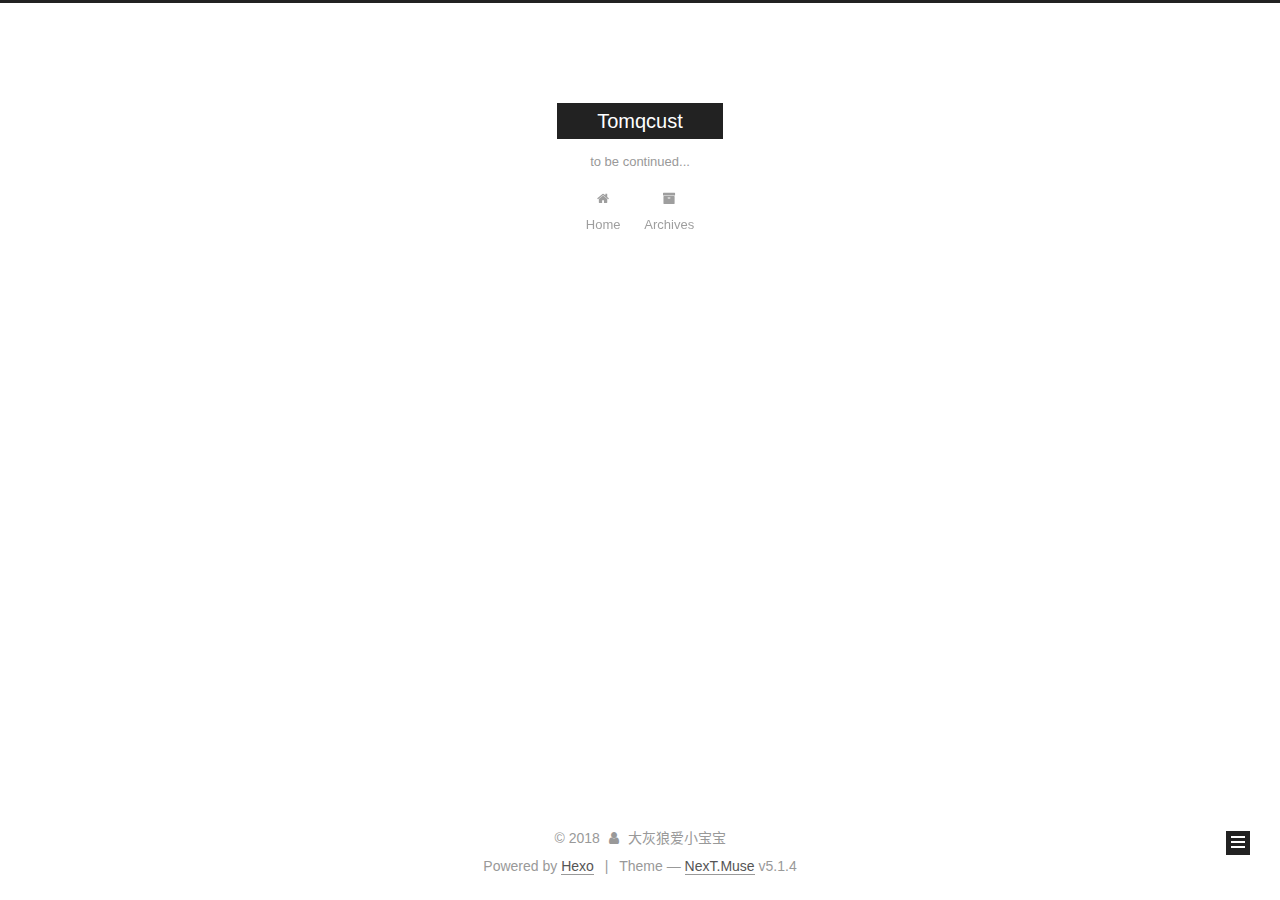
==== archives/index.html @ f007fe82 "Site updated: 2018-10-18 02:29:46" ====
<!DOCTYPE html>



  


<html class="theme-next muse use-motion" lang="zh-CN">
<head>
  <meta charset="UTF-8"/>
<meta http-equiv="X-UA-Compatible" content="IE=edge" />
<meta name="viewport" content="width=device-width, initial-scale=1, maximum-scale=1"/>
<meta name="theme-color" content="#222">









<meta http-equiv="Cache-Control" content="no-transform" />
<meta http-equiv="Cache-Control" content="no-siteapp" />
















  
  
  <link href="/lib/fancybox/source/jquery.fancybox.css?v=2.1.5" rel="stylesheet" type="text/css" />







<link href="/lib/font-awesome/css/font-awesome.min.css?v=4.6.2" rel="stylesheet" type="text/css" />

<link href="/css/main.css?v=5.1.4" rel="stylesheet" type="text/css" />


  <link rel="apple-touch-icon" sizes="180x180" href="/images/apple-touch-icon-next.png?v=5.1.4">


  <link rel="icon" type="image/png" sizes="32x32" href="/images/favicon-32x32-next.png?v=5.1.4">


  <link rel="icon" type="image/png" sizes="16x16" href="/images/favicon-16x16-next.png?v=5.1.4">


  <link rel="mask-icon" href="/images/logo.svg?v=5.1.4" color="#222">





  <meta name="keywords" content="Hexo, NexT" />





  <link rel="alternate" href="/atom.xml" title="Tomqcust" type="application/atom+xml" />






<meta name="description" content="description">
<meta name="keywords" content="keywords">
<meta property="og:type" content="website">
<meta property="og:title" content="Tomqcust">
<meta property="og:url" content="http://yoursite.com/archives/index.html">
<meta property="og:site_name" content="Tomqcust">
<meta property="og:description" content="description">
<meta property="og:locale" content="zh-CN">
<meta name="twitter:card" content="summary">
<meta name="twitter:title" content="Tomqcust">
<meta name="twitter:description" content="description">



<script type="text/javascript" id="hexo.configurations">
  var NexT = window.NexT || {};
  var CONFIG = {
    root: '/',
    scheme: 'Muse',
    version: '5.1.4',
    sidebar: {"position":"left","display":"post","offset":12,"b2t":false,"scrollpercent":false,"onmobile":false},
    fancybox: true,
    tabs: true,
    motion: {"enable":true,"async":false,"transition":{"post_block":"fadeIn","post_header":"slideDownIn","post_body":"slideDownIn","coll_header":"slideLeftIn","sidebar":"slideUpIn"}},
    duoshuo: {
      userId: '0',
      author: 'Author'
    },
    algolia: {
      applicationID: '',
      apiKey: '',
      indexName: '',
      hits: {"per_page":10},
      labels: {"input_placeholder":"Search for Posts","hits_empty":"We didn't find any results for the search: ${query}","hits_stats":"${hits} results found in ${time} ms"}
    }
  };
</script>



  <link rel="canonical" href="http://yoursite.com/archives/"/>





  <title>Archive | Tomqcust</title>
  








</head>

<body itemscope itemtype="http://schema.org/WebPage" lang="zh-CN">

  
  
    
  

  <div class="container sidebar-position-left page-archive">
    <div class="headband"></div>

    <header id="header" class="header" itemscope itemtype="http://schema.org/WPHeader">
      <div class="header-inner"><div class="site-brand-wrapper">
  <div class="site-meta ">
    

    <div class="custom-logo-site-title">
      <a href="/"  class="brand" rel="start">
        <span class="logo-line-before"><i></i></span>
        <span class="site-title">Tomqcust</span>
        <span class="logo-line-after"><i></i></span>
      </a>
    </div>
      
        <p class="site-subtitle">to be continued...</p>
      
  </div>

  <div class="site-nav-toggle">
    <button>
      <span class="btn-bar"></span>
      <span class="btn-bar"></span>
      <span class="btn-bar"></span>
    </button>
  </div>
</div>

<nav class="site-nav">
  

  
    <ul id="menu" class="menu">
      
        
        <li class="menu-item menu-item-home">
          <a href="/" rel="section">
            
              <i class="menu-item-icon fa fa-fw fa-home"></i> <br />
            
            Home
          </a>
        </li>
      
        
        <li class="menu-item menu-item-archives">
          <a href="/archives/" rel="section">
            
              <i class="menu-item-icon fa fa-fw fa-archive"></i> <br />
            
            Archives
          </a>
        </li>
      

      
    </ul>
  

  
</nav>



 </div>
    </header>

    <main id="main" class="main">
      <div class="main-inner">
        <div class="content-wrap">
          <div id="content" class="content">
            

  
  
  
  <div class="post-block archive">
    <div id="posts" class="posts-collapse">
      <span class="archive-move-on"></span>

      <span class="archive-page-counter">
        
        
        
          
        
        Um..! 1 post. Keep on posting.
      </span>

      

        
        
        

        
          
          <div class="collection-title">
            <h1 class="archive-year" id="archive-year-2018">2018</h1>
          </div>
        
        

        

  <article class="post post-type-normal" itemscope itemtype="http://schema.org/Article">
    <header class="post-header">

      <h2 class="post-title">
        
            <a class="post-title-link" href="/2018/10/18/hello-world/" itemprop="url">
              
                <span itemprop="name">Hello World</span>
              
            </a>
        
      </h2>

      <div class="post-meta">
        <time class="post-time" itemprop="dateCreated"
              datetime="2018-10-18T01:24:05+08:00"
              content="2018-10-18" >
          10-18
        </time>
      </div>

    </header>
  </article>



      

    </div>
  </div>
  
  
  

  



          </div>
          


          

        </div>
        
          
  
  <div class="sidebar-toggle">
    <div class="sidebar-toggle-line-wrap">
      <span class="sidebar-toggle-line sidebar-toggle-line-first"></span>
      <span class="sidebar-toggle-line sidebar-toggle-line-middle"></span>
      <span class="sidebar-toggle-line sidebar-toggle-line-last"></span>
    </div>
  </div>

  <aside id="sidebar" class="sidebar">
    
    <div class="sidebar-inner">

      

      

      <section class="site-overview-wrap sidebar-panel sidebar-panel-active">
        <div class="site-overview">
          <div class="site-author motion-element" itemprop="author" itemscope itemtype="http://schema.org/Person">
            
              <p class="site-author-name" itemprop="name">大灰狼爱小宝宝</p>
              <p class="site-description motion-element" itemprop="description">description</p>
          </div>

          <nav class="site-state motion-element">

            
              <div class="site-state-item site-state-posts">
              
                <a href="/archives/">
              
                  <span class="site-state-item-count">1</span>
                  <span class="site-state-item-name">posts</span>
                </a>
              </div>
            

            

            

          </nav>

          
            <div class="feed-link motion-element">
              <a href="/atom.xml" rel="alternate">
                <i class="fa fa-rss"></i>
                RSS
              </a>
            </div>
          

          

          
          

          
          

          

        </div>
      </section>

      

      

    </div>
  </aside>


        
      </div>
    </main>

    <footer id="footer" class="footer">
      <div class="footer-inner">
        <div class="copyright">&copy; <span itemprop="copyrightYear">2018</span>
  <span class="with-love">
    <i class="fa fa-user"></i>
  </span>
  <span class="author" itemprop="copyrightHolder">大灰狼爱小宝宝</span>

  
</div>


  <div class="powered-by">Powered by <a class="theme-link" target="_blank" href="https://hexo.io">Hexo</a></div>



  <span class="post-meta-divider">|</span>



  <div class="theme-info">Theme &mdash; <a class="theme-link" target="_blank" href="https://github.com/iissnan/hexo-theme-next">NexT.Muse</a> v5.1.4</div>




        







        
      </div>
    </footer>

    
      <div class="back-to-top">
        <i class="fa fa-arrow-up"></i>
        
      </div>
    

    

  </div>

  

<script type="text/javascript">
  if (Object.prototype.toString.call(window.Promise) !== '[object Function]') {
    window.Promise = null;
  }
</script>









  












  
  
    <script type="text/javascript" src="/lib/jquery/index.js?v=2.1.3"></script>
  

  
  
    <script type="text/javascript" src="/lib/fastclick/lib/fastclick.min.js?v=1.0.6"></script>
  

  
  
    <script type="text/javascript" src="/lib/jquery_lazyload/jquery.lazyload.js?v=1.9.7"></script>
  

  
  
    <script type="text/javascript" src="/lib/velocity/velocity.min.js?v=1.2.1"></script>
  

  
  
    <script type="text/javascript" src="/lib/velocity/velocity.ui.min.js?v=1.2.1"></script>
  

  
  
    <script type="text/javascript" src="/lib/fancybox/source/jquery.fancybox.pack.js?v=2.1.5"></script>
  


  


  <script type="text/javascript" src="/js/src/utils.js?v=5.1.4"></script>

  <script type="text/javascript" src="/js/src/motion.js?v=5.1.4"></script>



  
  

  

  


  <script type="text/javascript" src="/js/src/bootstrap.js?v=5.1.4"></script>



  


  




	





  





  












  





  

  

  

  
  

  

  

  

</body>
</html>
---- css/main.css ----
/* normalize.css v3.0.2 | MIT License | git.io/normalize */
html {
  font-family: sans-serif; /* 1 */
  -ms-text-size-adjust: 100%; /* 2 */
  -webkit-text-size-adjust: 100%; /* 2 */
}
body {
  margin: 0;
}
article,
aside,
details,
figcaption,
figure,
footer,
header,
hgroup,
main,
menu,
nav,
section,
summary {
  display: block;
}
audio,
canvas,
progress,
video {
  display: inline-block; /* 1 */
  vertical-align: baseline; /* 2 */
}
audio:not([controls]) {
  display: none;
  height: 0;
}
[hidden],
template {
  display: none;
}
a {
  background-color: transparent;
}
a:active,
a:hover {
  outline: 0;
}
abbr[title] {
  border-bottom: 1px dotted;
}
b,
strong {
  font-weight: bold;
}
dfn {
  font-style: italic;
}
h1 {
  font-size: 2em;
  margin: 0.67em 0;
}
mark {
  background: #ff0;
  color: #000;
}
small {
  font-size: 80%;
}
sub,
sup {
  font-size: 75%;
  line-height: 0;
  position: relative;
  vertical-align: baseline;
}
sup {
  top: -0.5em;
}
sub {
  bottom: -0.25em;
}
img {
  border: 0;
}
svg:not(:root) {
  overflow: hidden;
}
figure {
  margin: 1em 40px;
}
hr {
  -moz-box-sizing: content-box;
  box-sizing: content-box;
  height: 0;
}
pre {
  overflow: auto;
}
code,
kbd,
pre,
samp {
  font-family: monospace, monospace;
  font-size: 1em;
}
button,
input,
optgroup,
select,
textarea {
  color: inherit; /* 1 */
  font: inherit; /* 2 */
  margin: 0; /* 3 */
}
button {
  overflow: visible;
}
button,
select {
  text-transform: none;
}
button,
html input[type="button"],
input[type="reset"],
input[type="submit"] {
  -webkit-appearance: button; /* 2 */
  cursor: pointer; /* 3 */
}
button[disabled],
html input[disabled] {
  cursor: default;
}
button::-moz-focus-inner,
input::-moz-focus-inner {
  border: 0;
  padding: 0;
}
input {
  line-height: normal;
}
input[type="checkbox"],
input[type="radio"] {
  box-sizing: border-box; /* 1 */
  padding: 0; /* 2 */
}
input[type="number"]::-webkit-inner-spin-button,
input[type="number"]::-webkit-outer-spin-button {
  height: auto;
}
input[type="search"] {
  -webkit-appearance: textfield; /* 1 */
  -moz-box-sizing: content-box;
  -webkit-box-sizing: content-box; /* 2 */
  box-sizing: content-box;
}
input[type="search"]::-webkit-search-cancel-button,
input[type="search"]::-webkit-search-decoration {
  -webkit-appearance: none;
}
fieldset {
  border: 1px solid #c0c0c0;
  margin: 0 2px;
  padding: 0.35em 0.625em 0.75em;
}
legend {
  border: 0; /* 1 */
  padding: 0; /* 2 */
}
textarea {
  overflow: auto;
}
optgroup {
  font-weight: bold;
}
table {
  border-collapse: collapse;
  border-spacing: 0;
}
td,
th {
  padding: 0;
}
::selection {
  background: #262a30;
  color: #fff;
}
body {
  position: relative;
  font-family: 'Lato', "PingFang SC", "Microsoft YaHei", sans-serif;
  font-size: 14px;
  line-height: 2;
  color: #555;
  background: #fff;
}
@media (max-width: 767px) {
  body {
    padding-right: 0 !important;
  }
}
@media (min-width: 768px) and (max-width: 991px) {
  body {
    padding-right: 0 !important;
  }
}
@media (min-width: 1600px) {
  body {
    font-size: 16px;
  }
}
h1,
h2,
h3,
h4,
h5,
h6 {
  margin: 0;
  padding: 0;
  font-weight: bold;
  line-height: 1.5;
  font-family: 'Lato', "PingFang SC", "Microsoft YaHei", sans-serif;
}
h2,
h3,
h4,
h5,
h6 {
  margin: 20px 0 15px;
}
h1 {
  font-size: 22px;
}
@media (max-width: 767px) {
  h1 {
    font-size: 18px;
  }
}
h2 {
  font-size: 20px;
}
@media (max-width: 767px) {
  h2 {
    font-size: 16px;
  }
}
h3 {
  font-size: 18px;
}
@media (max-width: 767px) {
  h3 {
    font-size: 14px;
  }
}
h4 {
  font-size: 16px;
}
@media (max-width: 767px) {
  h4 {
    font-size: 12px;
  }
}
h5 {
  font-size: 14px;
}
@media (max-width: 767px) {
  h5 {
    font-size: 10px;
  }
}
h6 {
  font-size: 12px;
}
@media (max-width: 767px) {
  h6 {
    font-size: 8px;
  }
}
p {
  margin: 0 0 20px 0;
}
a {
  color: #555;
  text-decoration: none;
  outline: none;
  border-bottom: 1px solid #999;
  word-wrap: break-word;
}
a:hover {
  color: #222;
  border-bottom-color: #222;
}
blockquote {
  margin: 0;
  padding: 0;
}
img {
  display: block;
  margin: auto;
  max-width: 100%;
  height: auto;
}
hr {
  margin: 40px 0;
  height: 3px;
  border: none;
  background-color: #ddd;
  background-image: repeating-linear-gradient(-45deg, #fff, #fff 4px, transparent 4px, transparent 8px);
}
blockquote {
  padding: 0 15px;
  color: #666;
  border-left: 4px solid #ddd;
}
blockquote cite::before {
  content: "-";
  padding: 0 5px;
}
dt {
  font-weight: 700;
}
dd {
  margin: 0;
  padding: 0;
}
kbd {
  border: 1px solid #ccc;
  border-radius: 0.2em;
  box-shadow: 0.1em 0.1em 0.2em rgba(0,0,0,0.1);
  background-color: #f9f9f9;
  font-family: inherit;
  background-image: -webkit-linear-gradient(top, #eee, #fff, #eee);
  padding: 0.1em 0.3em;
  white-space: nowrap;
}
.text-left {
  text-align: left;
}
.text-center {
  text-align: center;
}
.text-right {
  text-align: right;
}
.text-justify {
  text-align: justify;
}
.text-nowrap {
  white-space: nowrap;
}
.text-lowercase {
  text-transform: lowercase;
}
.text-uppercase {
  text-transform: uppercase;
}
.text-capitalize {
  text-transform: capitalize;
}
.center-block {
  display: block;
  margin-left: auto;
  margin-right: auto;
}
.clearfix:before,
.clearfix:after {
  content: " ";
  display: table;
}
.clearfix:after {
  clear: both;
}
.pullquote {
  width: 45%;
}
.pullquote.left {
  float: left;
  margin-left: 5px;
  margin-right: 10px;
}
.pullquote.right {
  float: right;
  margin-left: 10px;
  margin-right: 5px;
}
.affix.affix.affix {
  position: fixed;
}
.translation {
  margin-top: -20px;
  font-size: 14px;
  color: #999;
}
.scrollbar-measure {
  width: 100px;
  height: 100px;
  overflow: scroll;
  position: absolute;
  top: -9999px;
}
.use-motion .motion-element {
  opacity: 0;
}
table {
  margin: 20px 0;
  width: 100%;
  border-collapse: collapse;
  border-spacing: 0;
  border: 1px solid #ddd;
  font-size: 14px;
  table-layout: fixed;
  word-wrap: break-all;
}
table>tbody>tr:nth-of-type(odd) {
  background-color: #f9f9f9;
}
table>tbody>tr:hover {
  background-color: #f5f5f5;
}
caption,
th,
td {
  padding: 8px;
  text-align: left;
  vertical-align: middle;
  font-weight: normal;
}
th,
td {
  border-bottom: 3px solid #ddd;
  border-right: 1px solid #eee;
}
th {
  padding-bottom: 10px;
  font-weight: 700;
}
td {
  border-bottom-width: 1px;
}
html,
body {
  height: 100%;
}
.container {
  position: relative;
  min-height: 100%;
}
.header-inner {
  margin: 0 auto;
  padding: 100px 0 70px;
  width: 700px;
}
@media (min-width: 1600px) {
  .container .header-inner {
    width: 900px;
  }
}
.main {
  padding-bottom: 150px;
}
.main-inner {
  margin: 0 auto;
  width: 700px;
}
@media (min-width: 1600px) {
  .container .main-inner {
    width: 900px;
  }
}
.footer {
  position: absolute;
  left: 0;
  bottom: 0;
  width: 100%;
  min-height: 50px;
}
.footer-inner {
  box-sizing: border-box;
  margin: 20px auto;
  width: 700px;
}
@media (min-width: 1600px) {
  .container .footer-inner {
    width: 900px;
  }
}
pre,
.highlight {
  overflow: auto;
  margin: 20px 0;
  padding: 0;
  font-size: 13px;
  color: #4d4d4c;
  background: #f7f7f7;
  line-height: 1.6;
}
pre,
code {
  font-family: consolas, Menlo, "PingFang SC", "Microsoft YaHei", monospace;
}
code {
  padding: 2px 4px;
  word-wrap: break-word;
  color: #555;
  background: #eee;
  border-radius: 3px;
  font-size: 13px;
}
pre {
  padding: 10px;
}
pre code {
  padding: 0;
  color: #4d4d4c;
  background: none;
  text-shadow: none;
}
.highlight {
  border-radius: 1px;
}
.highlight pre {
  border: none;
  margin: 0;
  padding: 10px 0;
}
.highlight table {
  margin: 0;
  width: auto;
  border: none;
}
.highlight td {
  border: none;
  padding: 0;
}
.highlight figcaption {
  font-size: 1em;
  color: #4d4d4c;
  line-height: 1em;
  margin-bottom: 1em;
}
.highlight figcaption:before,
.highlight figcaption:after {
  content: " ";
  display: table;
}
.highlight figcaption:after {
  clear: both;
}
.highlight figcaption a {
  float: right;
  color: #4d4d4c;
}
.highlight figcaption a:hover {
  border-bottom-color: #4d4d4c;
}
.highlight .gutter pre {
  padding-left: 10px;
  padding-right: 10px;
  color: #869194;
  text-align: right;
  background-color: #eff2f3;
}
.highlight .code pre {
  width: 100%;
  padding-left: 10px;
  padding-right: 10px;
  background-color: #f7f7f7;
}
.highlight .line {
  height: 20px;
}
.gutter {
  -webkit-user-select: none;
  -moz-user-select: none;
  -ms-user-select: none;
  user-select: none;
}
.gist table {
  width: auto;
}
.gist table td {
  border: none;
}
pre .deletion {
  background: #fdd;
}
pre .addition {
  background: #dfd;
}
pre .meta {
  color: #8959a8;
}
pre .comment {
  color: #8e908c;
}
pre .variable,
pre .attribute,
pre .tag,
pre .regexp,
pre .ruby .constant,
pre .xml .tag .title,
pre .xml .pi,
pre .xml .doctype,
pre .html .doctype,
pre .css .id,
pre .css .class,
pre .css .pseudo {
  color: #c82829;
}
pre .number,
pre .preprocessor,
pre .built_in,
pre .literal,
pre .params,
pre .constant,
pre .command {
  color: #f5871f;
}
pre .ruby .class .title,
pre .css .rules .attribute,
pre .string,
pre .value,
pre .inheritance,
pre .header,
pre .ruby .symbol,
pre .xml .cdata,
pre .special,
pre .number,
pre .formula {
  color: #718c00;
}
pre .title,
pre .css .hexcolor {
  color: #3e999f;
}
pre .function,
pre .python .decorator,
pre .python .title,
pre .ruby .function .title,
pre .ruby .title .keyword,
pre .perl .sub,
pre .javascript .title,
pre .coffeescript .title {
  color: #4271ae;
}
pre .keyword,
pre .javascript .function {
  color: #8959a8;
}
.full-image.full-image.full-image.full-image {
  border: none;
  max-width: 100%;
  width: auto;
  margin: 20px auto 25px;
}
@media (min-width: 992px) {
  .full-image.full-image.full-image.full-image {
    max-width: none;
    width: 110%;
    margin: 25px -5%;
  }
}
.blockquote-center,
.page-home .post-type-quote blockquote,
.page-post-detail .post-type-quote blockquote {
  position: relative;
  margin: 40px 0;
  padding: 0;
  border-left: none;
  text-align: center;
}
.blockquote-center::before,
.page-home .post-type-quote blockquote::before,
.page-post-detail .post-type-quote blockquote::before,
.blockquote-center::after,
.page-home .post-type-quote blockquote::after,
.page-post-detail .post-type-quote blockquote::after {
  position: absolute;
  content: ' ';
  display: block;
  width: 100%;
  height: 24px;
  opacity: 0.2;
  background-repeat: no-repeat;
  background-position: 0 -6px;
  background-size: 22px 22px;
}
.blockquote-center::before,
.page-home .post-type-quote blockquote::before,
.page-post-detail .post-type-quote blockquote::before {
  top: -20px;
  background-image: url("../images/quote-l.svg");
  border-top: 1px solid #ccc;
}
.blockquote-center::after,
.page-home .post-type-quote blockquote::after,
.page-post-detail .post-type-quote blockquote::after {
  bottom: -20px;
  background-image: url("../images/quote-r.svg");
  border-bottom: 1px solid #ccc;
  background-position: 100% 8px;
}
.blockquote-center p,
.page-home .post-type-quote blockquote p,
.page-post-detail .post-type-quote blockquote p,
.blockquote-center div,
.page-home .post-type-quote blockquote div,
.page-post-detail .post-type-quote blockquote div {
  text-align: center;
}
.post .post-body .group-picture img {
  box-sizing: border-box;
  padding: 0 3px;
  border: none;
}
.post .group-picture-row {
  overflow: hidden;
  margin-top: 6px;
}
.post .group-picture-row:first-child {
  margin-top: 0;
}
.post .group-picture-column {
  float: left;
}
.page-post-detail .post-body .group-picture-column {
  float: none;
  margin-top: 10px;
  width: auto !important;
}
.page-post-detail .post-body .group-picture-column img {
  margin: 0 auto;
}
.page-archive .group-picture-container {
  overflow: hidden;
}
.page-archive .group-picture-row {
  float: left;
}
.page-archive .group-picture-row:first-child {
  margin-top: 6px;
}
.page-archive .group-picture-column {
  max-width: 150px;
  max-height: 150px;
}
.post-body .note {
  position: relative;
  padding: 15px;
  margin-bottom: 20px;
  border: 1px solid #eee;
  border-left-width: 5px;
  border-radius: 3px;
}
.post-body .note h2,
.post-body .note h3,
.post-body .note h4,
.post-body .note h5,
.post-body .note h6 {
  margin-top: 0;
  margin-bottom: 0;
  border-bottom: initial;
  padding-top: 0 !important;
}
.post-body .note p:first-child,
.post-body .note ul:first-child,
.post-body .note ol:first-child,
.post-body .note table:first-child,
.post-body .note pre:first-child,
.post-body .note blockquote:first-child {
  margin-top: 0;
}
.post-body .note p:last-child,
.post-body .note ul:last-child,
.post-body .note ol:last-child,
.post-body .note table:last-child,
.post-body .note pre:last-child,
.post-body .note blockquote:last-child {
  margin-bottom: 0;
}
.post-body .note.default {
  border-left-color: #777;
}
.post-body .note.default h2,
.post-body .note.default h3,
.post-body .note.default h4,
.post-body .note.default h5,
.post-body .note.default h6 {
  color: #777;
}
.post-body .note.primary {
  border-left-color: #6f42c1;
}
.post-body .note.primary h2,
.post-body .note.primary h3,
.post-body .note.primary h4,
.post-body .note.primary h5,
.post-body .note.primary h6 {
  color: #6f42c1;
}
.post-body .note.info {
  border-left-color: #428bca;
}
.post-body .note.info h2,
.post-body .note.info h3,
.post-body .note.info h4,
.post-body .note.info h5,
.post-body .note.info h6 {
  color: #428bca;
}
.post-body .note.success {
  border-left-color: #5cb85c;
}
.post-body .note.success h2,
.post-body .note.success h3,
.post-body .note.success h4,
.post-body .note.success h5,
.post-body .note.success h6 {
  color: #5cb85c;
}
.post-body .note.warning {
  border-left-color: #f0ad4e;
}
.post-body .note.warning h2,
.post-body .note.warning h3,
.post-body .note.warning h4,
.post-body .note.warning h5,
.post-body .note.warning h6 {
  color: #f0ad4e;
}
.post-body .note.danger {
  border-left-color: #d9534f;
}
.post-body .note.danger h2,
.post-body .note.danger h3,
.post-body .note.danger h4,
.post-body .note.danger h5,
.post-body .note.danger h6 {
  color: #d9534f;
}
.post-body .label {
  display: inline;
  padding: 0 2px;
  white-space: nowrap;
}
.post-body .label.default {
  background-color: #f0f0f0;
}
.post-body .label.primary {
  background-color: #efe6f7;
}
.post-body .label.info {
  background-color: #e5f2f8;
}
.post-body .label.success {
  background-color: #e7f4e9;
}
.post-body .label.warning {
  background-color: #fcf6e1;
}
.post-body .label.danger {
  background-color: #fae8eb;
}
.post-body .tabs {
  position: relative;
  display: block;
  margin-bottom: 20px;
  padding-top: 10px;
}
.post-body .tabs ul.nav-tabs {
  margin: 0;
  padding: 0;
  display: flex;
  margin-bottom: -1px;
}
@media (max-width: 413px) {
  .post-body .tabs ul.nav-tabs {
    display: block;
    margin-bottom: 5px;
  }
}
.post-body .tabs ul.nav-tabs li.tab {
  list-style-type: none !important;
  margin: 0 0.25em 0 0;
  border-top: 3px solid transparent;
  border-left: 1px solid transparent;
  border-right: 1px solid transparent;
}
@media (max-width: 413px) {
  .post-body .tabs ul.nav-tabs li.tab {
    margin: initial;
    border-top: 1px solid transparent;
    border-left: 3px solid transparent;
    border-right: 1px solid transparent;
    border-bottom: 1px solid transparent;
  }
}
.post-body .tabs ul.nav-tabs li.tab a {
  outline: 0;
  border-bottom: initial;
  display: block;
  line-height: 1.8em;
  padding: 0.25em 0.75em;
  transition-duration: 0.2s;
  transition-timing-function: ease-out;
  transition-delay: 0s;
}
.post-body .tabs ul.nav-tabs li.tab a i {
  width: 1.285714285714286em;
}
.post-body .tabs ul.nav-tabs li.tab.active {
  border-top: 3px solid #fc6423;
  border-left: 1px solid #ddd;
  border-right: 1px solid #ddd;
  background-color: #fff;
}
@media (max-width: 413px) {
  .post-body .tabs ul.nav-tabs li.tab.active {
    border-top: 1px solid #ddd;
    border-left: 3px solid #fc6423;
    border-right: 1px solid #ddd;
    border-bottom: 1px solid #ddd;
  }
}
.post-body .tabs ul.nav-tabs li.tab.active a {
  cursor: default;
  color: #555;
}
.post-body .tabs .tab-content {
  background-color: #fff;
}
.post-body .tabs .tab-content .tab-pane {
  border: 1px solid #ddd;
  padding: 20px 20px 0 20px;
}
.post-body .tabs .tab-content .tab-pane:not(.active) {
  display: none !important;
}
.post-body .tabs .tab-content .tab-pane.active {
  display: block !important;
}
.btn {
  display: inline-block;
  padding: 0 20px;
  font-size: 14px;
  color: #fff;
  background: #222;
  border: 2px solid #222;
  text-decoration: none;
  border-radius: 0;
  transition-property: background-color;
  transition-duration: 0.2s;
  transition-timing-function: ease-in-out;
  transition-delay: 0s;
  line-height: 2;
}
.btn:hover {
  border-color: #222;
  color: #222;
  background: #fff;
}
.btn +.btn {
  margin: 0 0 8px 8px;
}
.btn .fa-fw {
  width: 1.285714285714286em;
  text-align: left;
}
.btn-bar {
  display: block;
  width: 22px;
  height: 2px;
  background: #555;
  border-radius: 1px;
}
.btn-bar+.btn-bar {
  margin-top: 4px;
}
.pagination {
  margin: 120px 0 40px;
  text-align: center;
  border-top: 1px solid #eee;
}
.page-number-basic,
.pagination .prev,
.pagination .next,
.pagination .page-number,
.pagination .space {
  display: inline-block;
  position: relative;
  top: -1px;
  margin: 0 10px;
  padding: 0 11px;
}
@media (max-width: 767px) {
  .page-number-basic,
  .pagination .prev,
  .pagination .next,
  .pagination .page-number,
  .pagination .space {
    margin: 0 5px;
  }
}
.pagination .prev,
.pagination .next,
.pagination .page-number {
  border-bottom: 0;
  border-top: 1px solid #eee;
  transition-property: border-color;
  transition-duration: 0.2s;
  transition-timing-function: ease-in-out;
  transition-delay: 0s;
}
.pagination .prev:hover,
.pagination .next:hover,
.pagination .page-number:hover {
  border-top-color: #222;
}
.pagination .space {
  padding: 0;
  margin: 0;
}
.pagination .prev {
  margin-left: 0;
}
.pagination .next {
  margin-right: 0;
}
.pagination .page-number.current {
  color: #fff;
  background: #ccc;
  border-top-color: #ccc;
}
@media (max-width: 767px) {
  .pagination {
    border-top: none;
  }
  .pagination .prev,
  .pagination .next,
  .pagination .page-number {
    margin-bottom: 10px;
    border-top: 0;
    border-bottom: 1px solid #eee;
    padding: 0 10px;
  }
  .pagination .prev:hover,
  .pagination .next:hover,
  .pagination .page-number:hover {
    border-bottom-color: #222;
  }
}
.comments {
  margin: 60px 20px 0;
}
.tag-cloud {
  text-align: center;
}
.tag-cloud a {
  display: inline-block;
  margin: 10px;
}
.back-to-top {
  box-sizing: border-box;
  position: fixed;
  bottom: -100px;
  right: 30px;
  z-index: 1050;
  padding: 0 6px;
  width: 24px;
  background: #222;
  font-size: 12px;
  opacity: 1;
  color: #fff;
  cursor: pointer;
  text-align: center;
  -webkit-transform: translateZ(0);
  transition-property: bottom;
  transition-duration: 0.2s;
  transition-timing-function: ease-in-out;
  transition-delay: 0s;
}
@media (min-width: 768px) and (max-width: 991px) {
  .back-to-top {
    display: none !important;
  }
}
@media (max-width: 767px) {
  .back-to-top {
    display: none !important;
  }
}
.back-to-top.back-to-top-on {
  bottom: 19px;
}
.header {
  background: transparent;
}
.header-inner {
  position: relative;
}
.headband {
  height: 3px;
  background: #222;
}
.site-meta {
  margin: 0;
  text-align: center;
}
@media (max-width: 767px) {
  .site-meta {
    text-align: center;
  }
}
.brand {
  position: relative;
  display: inline-block;
  padding: 0 40px;
  color: #fff;
  background: #222;
  border-bottom: none;
}
.brand:hover {
  color: #fff;
}
.logo {
  display: inline-block;
  margin-right: 5px;
  line-height: 36px;
  vertical-align: top;
}
.site-title {
  display: inline-block;
  vertical-align: top;
  line-height: 36px;
  font-size: 20px;
  font-weight: normal;
  font-family: 'Lato', "PingFang SC", "Microsoft YaHei", sans-serif;
}
.site-subtitle {
  margin-top: 10px;
  font-size: 13px;
  color: #999;
}
.use-motion .brand {
  opacity: 0;
}
.use-motion .logo,
.use-motion .site-title,
.use-motion .site-subtitle {
  opacity: 0;
  position: relative;
  top: -10px;
}
.site-nav-toggle {
  display: none;
  position: absolute;
  top: 10px;
  left: 10px;
}
@media (max-width: 767px) {
  .site-nav-toggle {
    display: block;
  }
}
.site-nav-toggle button {
  margin-top: 2px;
  padding: 9px 10px;
  background: transparent;
  border: none;
}
@media (max-width: 767px) {
  .site-nav {
    display: none;
    margin: 0 -10px;
    padding: 0 10px;
    clear: both;
    border-top: 1px solid #ddd;
  }
}
@media (min-width: 768px) and (max-width: 991px) {
  .site-nav {
    display: block !important;
  }
}
@media (min-width: 992px) {
  .site-nav {
    display: block !important;
  }
}
.menu {
  margin-top: 20px;
  padding-left: 0;
  text-align: center;
}
.menu .menu-item {
  display: inline-block;
  margin: 0 10px;
  list-style: none;
}
@media screen and (max-width: 767px) {
  .menu .menu-item {
    margin-top: 10px;
  }
}
.menu .menu-item a {
  display: block;
  font-size: 13px;
  line-height: inherit;
  border-bottom: 1px solid transparent;
  transition-property: border-color;
  transition-duration: 0.2s;
  transition-timing-function: ease-in-out;
  transition-delay: 0s;
}
.menu .menu-item a:hover {
  border-bottom-color: #222;
}
.menu .menu-item .fa {
  margin-right: 5px;
}
.use-motion .menu-item {
  opacity: 0;
}
.post-body {
  font-family: 'Lato', "PingFang SC", "Microsoft YaHei", sans-serif;
}
@media (max-width: 767px) {
  .post-body {
    word-break: break-word;
  }
}
.post-body .fancybox img {
  display: block !important;
  margin: 0 auto;
  cursor: pointer;
  cursor: zoom-in;
  cursor: -webkit-zoom-in;
}
.post-body .image-caption,
.post-body .figure .caption {
  margin: -20px auto 15px;
  text-align: center;
  font-size: 14px;
  color: #999;
  font-weight: bold;
  line-height: 1;
}
.post-sticky-flag {
  display: inline-block;
  font-size: 16px;
  -ms-transform: rotate(30deg);
  -webkit-transform: rotate(30deg);
  -moz-transform: rotate(30deg);
  -ms-transform: rotate(30deg);
  -o-transform: rotate(30deg);
  transform: rotate(30deg);
}
.use-motion .post-block,
.use-motion .pagination,
.use-motion .comments {
  opacity: 0;
}
.use-motion .post-header {
  opacity: 0;
}
.use-motion .post-body {
  opacity: 0;
}
.use-motion .collection-title {
  opacity: 0;
}
.posts-expand {
  padding-top: 40px;
}
@media (max-width: 767px) {
  .posts-expand {
    margin: 0 20px;
  }
  .post-body pre .gutter pre {
    padding-right: 10px;
  }
  .post-body .highlight {
    margin-left: 0px;
    margin-right: 0px;
    padding: 0;
  }
  .post-body .highlight .gutter pre {
    padding-right: 10px;
  }
}
@media (min-width: 992px) {
  .posts-expand .post-body {
    text-align: justify;
  }
}
.posts-expand .post-body h2,
.posts-expand .post-body h3,
.posts-expand .post-body h4,
.posts-expand .post-body h5,
.posts-expand .post-body h6 {
  padding-top: 10px;
}
.posts-expand .post-body h2 .header-anchor,
.posts-expand .post-body h3 .header-anchor,
.posts-expand .post-body h4 .header-anchor,
.posts-expand .post-body h5 .header-anchor,
.posts-expand .post-body h6 .header-anchor {
  float: right;
  margin-left: 10px;
  color: #ccc;
  border-bottom-style: none;
  visibility: hidden;
}
.posts-expand .post-body h2 .header-anchor:hover,
.posts-expand .post-body h3 .header-anchor:hover,
.posts-expand .post-body h4 .header-anchor:hover,
.posts-expand .post-body h5 .header-anchor:hover,
.posts-expand .post-body h6 .header-anchor:hover {
  color: inherit;
}
.posts-expand .post-body h2:hover .header-anchor,
.posts-expand .post-body h3:hover .header-anchor,
.posts-expand .post-body h4:hover .header-anchor,
.posts-expand .post-body h5:hover .header-anchor,
.posts-expand .post-body h6:hover .header-anchor {
  visibility: visible;
}
.posts-expand .post-body ul li {
  list-style: circle;
}
.posts-expand .post-body img {
  box-sizing: border-box;
  margin: auto;
  padding: 3px;
  border: 1px solid #ddd;
}
.posts-expand .post-body .fancybox img {
  margin: 0 auto 25px;
}
@media (max-width: 767px) {
  .posts-collapse {
    margin: 0 20px;
  }
  .posts-collapse .post-title,
  .posts-collapse .post-meta {
    display: block;
    width: auto;
    text-align: left;
  }
}
.posts-collapse {
  position: relative;
  z-index: 1010;
  margin-left: 55px;
}
.posts-collapse::after {
  content: " ";
  position: absolute;
  top: 20px;
  left: 0;
  margin-left: -2px;
  width: 4px;
  height: 100%;
  background: #f5f5f5;
  z-index: -1;
}
@media (max-width: 767px) {
  .posts-collapse {
    margin: 0 20px;
  }
}
.posts-collapse .collection-title {
  position: relative;
  margin: 60px 0;
}
.posts-collapse .collection-title h1,
.posts-collapse .collection-title h2 {
  margin-left: 20px;
}
.posts-collapse .collection-title small {
  color: #bbb;
  margin-left: 5px;
}
.posts-collapse .collection-title::before {
  content: " ";
  position: absolute;
  left: 0;
  top: 50%;
  margin-left: -4px;
  margin-top: -4px;
  width: 8px;
  height: 8px;
  background: #bbb;
  border-radius: 50%;
}
.posts-collapse .post {
  margin: 30px 0;
}
.posts-collapse .post-header {
  position: relative;
  transition-duration: 0.2s;
  transition-timing-function: ease-in-out;
  transition-delay: 0s;
  transition-property: border;
  border-bottom: 1px dashed #ccc;
}
.posts-collapse .post-header::before {
  content: " ";
  position: absolute;
  left: 0;
  top: 12px;
  width: 6px;
  height: 6px;
  margin-left: -4px;
  background: #bbb;
  border-radius: 50%;
  border: 1px solid #fff;
  transition-duration: 0.2s;
  transition-timing-function: ease-in-out;
  transition-delay: 0s;
  transition-property: background;
}
.posts-collapse .post-header:hover {
  border-bottom-color: #666;
}
.posts-collapse .post-header:hover::before {
  background: #222;
}
.posts-collapse .post-meta {
  position: absolute;
  font-size: 12px;
  left: 20px;
  top: 5px;
}
.posts-collapse .post-comments-count {
  display: none;
}
.posts-collapse .post-title {
  margin-left: 60px;
  font-size: 16px;
  font-weight: normal;
  line-height: inherit;
}
.posts-collapse .post-title::after {
  margin-left: 3px;
  opacity: 0.6;
}
.posts-collapse .post-title a {
  color: #666;
  border-bottom: none;
}
.page-home .post-type-quote .post-header,
.page-post-detail .post-type-quote .post-header,
.page-home .post-type-quote .post-tags,
.page-post-detail .post-type-quote .post-tags {
  display: none;
}
.posts-expand .post-title {
  text-align: center;
  word-break: break-word;
  font-weight: 400;
}
.posts-expand .post-title-link {
  display: inline-block;
  position: relative;
  color: #555;
  border-bottom: none;
  line-height: 1.2;
  vertical-align: top;
}
.posts-expand .post-title-link::before {
  content: "";
  position: absolute;
  width: 100%;
  height: 2px;
  bottom: 0;
  left: 0;
  background-color: #000;
  visibility: hidden;
  -webkit-transform: scaleX(0);
  -moz-transform: scaleX(0);
  -ms-transform: scaleX(0);
  -o-transform: scaleX(0);
  transform: scaleX(0);
  transition-duration: 0.2s;
  transition-timing-function: ease-in-out;
  transition-delay: 0s;
}
.posts-expand .post-title-link:hover::before {
  visibility: visible;
  -webkit-transform: scaleX(1);
  -moz-transform: scaleX(1);
  -ms-transform: scaleX(1);
  -o-transform: scaleX(1);
  transform: scaleX(1);
}
.posts-expand .post-title-link .fa {
  font-size: 16px;
}
.posts-expand .post-meta {
  margin: 3px 0 60px 0;
  color: #999;
  font-family: 'Lato', "PingFang SC", "Microsoft YaHei", sans-serif;
  font-size: 12px;
  text-align: center;
}
.posts-expand .post-meta .post-category-list {
  display: inline-block;
  margin: 0;
  padding: 3px;
}
.posts-expand .post-meta .post-category-list-link {
  color: #999;
}
.posts-expand .post-meta .post-description {
  font-size: 14px;
  margin-top: 2px;
}
.post-meta-divider {
  margin: 0 0.5em;
}
.post-meta-item-icon {
  margin-right: 3px;
}
@media (min-width: 768px) and (max-width: 991px) {
  .post-meta-item-icon {
    display: inline-block;
  }
}
@media (max-width: 767px) {
  .post-meta-item-icon {
    display: inline-block;
  }
}
@media (min-width: 768px) and (max-width: 991px) {
  .post-meta-item-text {
    display: none;
  }
}
@media (max-width: 767px) {
  .post-meta-item-text {
    display: none;
  }
}
@media (max-width: 767px) {
  .posts-expand .post-comments-count {
    display: none;
  }
}
.post-button {
  margin-top: 40px;
}
.posts-expand .post-tags {
  margin-top: 40px;
  text-align: center;
}
.posts-expand .post-tags a {
  display: inline-block;
  margin-right: 10px;
  font-size: 13px;
}
.post-nav {
  display: table;
  margin-top: 15px;
  width: 100%;
  border-top: 1px solid #eee;
}
.post-nav-divider {
  display: table-cell;
  width: 10%;
}
.post-nav-item {
  display: table-cell;
  padding: 10px 0 0 0;
  width: 45%;
  vertical-align: top;
}
.post-nav-item a {
  position: relative;
  display: block;
  line-height: 25px;
  font-size: 14px;
  color: #555;
  border-bottom: none;
}
.post-nav-item a:hover {
  color: #222;
  border-bottom: none;
}
.post-nav-item a:active {
  top: 2px;
}
.post-nav-item .fa {
  position: absolute;
  top: 8px;
  left: 0;
  font-size: 12px;
}
.post-nav-next a {
  padding-left: 15px;
}
.post-nav-prev {
  text-align: right;
}
.post-nav-prev a {
  padding-right: 15px;
}
.post-nav-prev .fa {
  right: 0;
  left: auto;
}
.posts-expand .post-eof {
  display: block;
  margin: 80px auto 60px;
  width: 8%;
  height: 1px;
  background: #ccc;
  text-align: center;
}
.post:last-child .post-eof.post-eof.post-eof {
  display: none;
}
.post-gallery {
  display: table;
  table-layout: fixed;
  width: 100%;
  border-collapse: separate;
}
.post-gallery-row {
  display: table-row;
}
.post-gallery .post-gallery-img {
  display: table-cell;
  text-align: center;
  vertical-align: middle;
  border: none;
}
.post-gallery .post-gallery-img img {
  max-width: 100%;
  max-height: 100%;
  border: none;
}
.fancybox-close,
.fancybox-close:hover {
  border: none;
}
.rtl.post-body p,
.rtl.post-body a,
.rtl.post-body h1,
.rtl.post-body h2,
.rtl.post-body h3,
.rtl.post-body h4,
.rtl.post-body h5,
.rtl.post-body h6,
.rtl.post-body li,
.rtl.post-body ul,
.rtl.post-body ol {
  direction: rtl;
  font-family: UKIJ Ekran;
}
.rtl.post-title {
  font-family: UKIJ Ekran;
}
.sidebar {
  position: fixed;
  right: 0;
  top: 0;
  bottom: 0;
  width: 0;
  z-index: 1040;
  box-shadow: inset 0 2px 6px #000;
  background: #222;
  -webkit-transform: translateZ(0);
}
.sidebar a {
  color: #999;
  border-bottom-color: #555;
}
.sidebar a:hover {
  color: #eee;
}
@media (min-width: 768px) and (max-width: 991px) {
  .sidebar {
    display: none !important;
  }
}
@media (max-width: 767px) {
  .sidebar {
    display: none !important;
  }
}
.sidebar-inner {
  position: relative;
  padding: 20px 10px;
  color: #999;
  text-align: center;
}
.site-overview-wrap {
  overflow: hidden;
}
.site-overview {
  overflow-y: auto;
  overflow-x: hidden;
}
.sidebar-toggle {
  position: fixed;
  right: 30px;
  bottom: 45px;
  width: 14px;
  height: 14px;
  padding: 5px;
  background: #222;
  line-height: 0;
  z-index: 1050;
  cursor: pointer;
  -webkit-transform: translateZ(0);
}
@media (min-width: 768px) and (max-width: 991px) {
  .sidebar-toggle {
    display: none !important;
  }
}
@media (max-width: 767px) {
  .sidebar-toggle {
    display: none !important;
  }
}
.sidebar-toggle-line {
  position: relative;
  display: inline-block;
  vertical-align: top;
  height: 2px;
  width: 100%;
  background: #fff;
  margin-top: 3px;
}
.sidebar-toggle-line:first-child {
  margin-top: 0;
}
.site-author-image {
  display: block;
  margin: 0 auto;
  padding: 2px;
  max-width: 96px;
  height: auto;
  border: 2px solid #333;
}
.site-author-name {
  margin: 5px 0 0;
  text-align: center;
  color: #f5f5f5;
  font-weight: normal;
}
.site-description {
  margin-top: 5px;
  text-align: center;
  font-size: 14px;
  color: #999;
}
.site-state {
  overflow: hidden;
  line-height: 1.4;
  white-space: nowrap;
  text-align: center;
}
.site-state-item {
  display: inline-block;
  padding: 0 15px;
  border-left: 1px solid #333;
}
.site-state-item:first-child {
  border-left: none;
}
.site-state-item a {
  border-bottom: none;
}
.site-state-item-count {
  display: block;
  text-align: center;
  color: inherit;
  font-weight: 600;
  font-size: 18px;
}
.site-state-item-name {
  font-size: 13px;
  color: inherit;
}
.feed-link {
  margin-top: 20px;
}
.feed-link a {
  display: inline-block;
  padding: 0 15px;
  color: #fc6423;
  border: 1px solid #fc6423;
  border-radius: 4px;
}
.feed-link a i {
  color: #fc6423;
  font-size: 14px;
}
.feed-link a:hover {
  color: #fff;
  background: #fc6423;
}
.feed-link a:hover i {
  color: #fff;
}
.links-of-author {
  margin-top: 20px;
}
.links-of-author a {
  display: inline-block;
  vertical-align: middle;
  margin-right: 10px;
  margin-bottom: 10px;
  border-bottom-color: #555;
  font-size: 13px;
}
.links-of-author a:before {
  display: inline-block;
  vertical-align: middle;
  margin-right: 3px;
  content: " ";
  width: 4px;
  height: 4px;
  border-radius: 50%;
  background: #a2ffdb;
}
.links-of-blogroll {
  font-size: 13px;
}
.links-of-blogroll-title {
  margin-top: 20px;
  font-size: 14px;
  font-weight: 600;
}
.links-of-blogroll-list {
  margin: 0;
  padding: 0;
  list-style: none;
}
.links-of-blogroll-item {
  padding: 2px 10px;
}
.links-of-blogroll-item a {
  max-width: 280px;
  box-sizing: border-box;
  display: inline-block;
  overflow: hidden;
  white-space: nowrap;
  text-overflow: ellipsis;
}
.sidebar-nav {
  margin: 0 0 20px;
  padding-left: 0;
}
.sidebar-nav li {
  display: inline-block;
  cursor: pointer;
  border-bottom: 1px solid transparent;
  font-size: 14px;
  color: #555;
}
.sidebar-nav li:hover {
  color: #f5f5f5;
}
.page-post-detail .sidebar-nav-toc {
  padding: 0 5px;
}
.page-post-detail .sidebar-nav-overview {
  margin-left: 10px;
}
.sidebar-nav .sidebar-nav-active {
  color: #87daff;
  border-bottom-color: #87daff;
}
.sidebar-nav .sidebar-nav-active:hover {
  color: #87daff;
}
.sidebar-panel {
  display: none;
}
.sidebar-panel-active {
  display: block;
}
.post-toc-empty {
  font-size: 14px;
  color: #666;
}
.post-toc-wrap {
  overflow: hidden;
}
.post-toc {
  overflow: auto;
}
.post-toc ol {
  margin: 0;
  padding: 0 2px 5px 10px;
  text-align: left;
  list-style: none;
  font-size: 14px;
}
.post-toc ol > ol {
  padding-left: 0;
}
.post-toc ol a {
  transition-duration: 0.2s;
  transition-timing-function: ease-in-out;
  transition-delay: 0s;
  transition-property: all;
  color: #999;
  border-bottom-color: #555;
}
.post-toc ol a:hover {
  color: #ccc;
  border-bottom-color: #ccc;
}
.post-toc .nav-item {
  overflow: hidden;
  text-overflow: ellipsis;
  text-align: justify;
  white-space: nowrap;
  line-height: 1.8;
}
.post-toc .nav .nav-child {
  display: none;
}
.post-toc .nav .active > .nav-child {
  display: block;
}
.post-toc .nav .active-current > .nav-child {
  display: block;
}
.post-toc .nav .active-current > .nav-child > .nav-item {
  display: block;
}
.post-toc .nav .active > a {
  color: #87daff;
  border-bottom-color: #87daff;
}
.post-toc .nav .active-current > a {
  color: #87daff;
}
.post-toc .nav .active-current > a:hover {
  color: #87daff;
}
.footer {
  font-size: 14px;
  color: #999;
}
.footer img {
  border: none;
}
.footer-inner {
  text-align: center;
}
.with-love {
  display: inline-block;
  margin: 0 5px;
}
.powered-by,
.theme-info {
  display: inline-block;
}
.cc-license {
  margin-top: 10px;
  text-align: center;
}
.cc-license .cc-opacity {
  opacity: 0.7;
  border-bottom: none;
}
.cc-license .cc-opacity:hover {
  opacity: 0.9;
}
.cc-license img {
  display: inline-block;
}
.theme-next #ds-thread #ds-reset {
  color: #555;
}
.theme-next #ds-thread #ds-reset .ds-replybox {
  margin-bottom: 30px;
}
.theme-next #ds-thread #ds-reset .ds-replybox .ds-avatar,
.theme-next #ds-reset .ds-avatar img {
  box-shadow: none;
}
.theme-next #ds-thread #ds-reset .ds-textarea-wrapper {
  border-color: #c7d4e1;
  background: none;
  border-top-right-radius: 3px;
  border-top-left-radius: 3px;
}
.theme-next #ds-thread #ds-reset .ds-textarea-wrapper textarea {
  height: 60px;
}
.theme-next #ds-reset .ds-rounded-top {
  border-radius: 0;
}
.theme-next #ds-thread #ds-reset .ds-post-toolbar {
  box-sizing: border-box;
  border: 1px solid #c7d4e1;
  background: #f6f8fa;
}
.theme-next #ds-thread #ds-reset .ds-post-options {
  height: 40px;
  border: none;
  background: none;
}
.theme-next #ds-thread #ds-reset .ds-toolbar-buttons {
  top: 11px;
}
.theme-next #ds-thread #ds-reset .ds-sync {
  top: 5px;
}
.theme-next #ds-thread #ds-reset .ds-post-button {
  top: 4px;
  right: 5px;
  width: 90px;
  height: 30px;
  border: 1px solid #c5ced7;
  border-radius: 3px;
  background-image: linear-gradient(#fbfbfc, #f5f7f9);
  color: #60676d;
}
.theme-next #ds-thread #ds-reset .ds-post-button:hover {
  background-position: 0 -30px;
  color: #60676d;
}
.theme-next #ds-thread #ds-reset .ds-comments-info {
  padding: 10px 0;
}
.theme-next #ds-thread #ds-reset .ds-sort {
  display: none;
}
.theme-next #ds-thread #ds-reset li.ds-tab a.ds-current {
  border: none;
  background: #f6f8fa;
  color: #60676d;
}
.theme-next #ds-thread #ds-reset li.ds-tab a.ds-current:hover {
  background-color: #e9f0f7;
  color: #60676d;
}
.theme-next #ds-thread #ds-reset li.ds-tab a {
  border-radius: 2px;
  padding: 5px;
}
.theme-next #ds-thread #ds-reset .ds-login-buttons p {
  color: #999;
  line-height: 36px;
}
.theme-next #ds-thread #ds-reset .ds-login-buttons .ds-service-list li {
  height: 28px;
}
.theme-next #ds-thread #ds-reset .ds-service-list a {
  background: none;
  padding: 5px;
  border: 1px solid;
  border-radius: 3px;
  text-align: center;
}
.theme-next #ds-thread #ds-reset .ds-service-list a:hover {
  color: #fff;
  background: #666;
}
.theme-next #ds-thread #ds-reset .ds-service-list .ds-weibo {
  color: #fc9b00;
  border-color: #fc9b00;
}
.theme-next #ds-thread #ds-reset .ds-service-list .ds-weibo:hover {
  background: #fc9b00;
}
.theme-next #ds-thread #ds-reset .ds-service-list .ds-qq {
  color: #60a3ec;
  border-color: #60a3ec;
}
.theme-next #ds-thread #ds-reset .ds-service-list .ds-qq:hover {
  background: #60a3ec;
}
.theme-next #ds-thread #ds-reset .ds-service-list .ds-renren {
  color: #2e7ac4;
  border-color: #2e7ac4;
}
.theme-next #ds-thread #ds-reset .ds-service-list .ds-renren:hover {
  background: #2e7ac4;
}
.theme-next #ds-thread #ds-reset .ds-service-list .ds-douban {
  color: #37994c;
  border-color: #37994c;
}
.theme-next #ds-thread #ds-reset .ds-service-list .ds-douban:hover {
  background: #37994c;
}
.theme-next #ds-thread #ds-reset .ds-service-list .ds-kaixin {
  color: #fef20d;
  border-color: #fef20d;
}
.theme-next #ds-thread #ds-reset .ds-service-list .ds-kaixin:hover {
  background: #fef20d;
}
.theme-next #ds-thread #ds-reset .ds-service-list .ds-netease {
  color: #f00;
  border-color: #f00;
}
.theme-next #ds-thread #ds-reset .ds-service-list .ds-netease:hover {
  background: #f00;
}
.theme-next #ds-thread #ds-reset .ds-service-list .ds-sohu {
  color: #ffcb05;
  border-color: #ffcb05;
}
.theme-next #ds-thread #ds-reset .ds-service-list .ds-sohu:hover {
  background: #ffcb05;
}
.theme-next #ds-thread #ds-reset .ds-service-list .ds-baidu {
  color: #2831e0;
  border-color: #2831e0;
}
.theme-next #ds-thread #ds-reset .ds-service-list .ds-baidu:hover {
  background: #2831e0;
}
.theme-next #ds-thread #ds-reset .ds-service-list .ds-google {
  color: #166bec;
  border-color: #166bec;
}
.theme-next #ds-thread #ds-reset .ds-service-list .ds-google:hover {
  background: #166bec;
}
.theme-next #ds-thread #ds-reset .ds-service-list .ds-weixin {
  color: #00ce0d;
  border-color: #00ce0d;
}
.theme-next #ds-thread #ds-reset .ds-service-list .ds-weixin:hover {
  background: #00ce0d;
}
.theme-next #ds-thread #ds-reset .ds-service-list .ds-more-services {
  border: none;
}
.theme-next #ds-thread #ds-reset .ds-service-list .ds-more-services:hover {
  background: none;
}
.theme-next #ds-reset .duoshuo-ua-admin {
  display: inline-block;
  color: #f00;
}
.theme-next #ds-reset .duoshuo-ua-platform,
.theme-next #ds-reset .duoshuo-ua-browser {
  color: #ccc;
}
.theme-next #ds-reset .duoshuo-ua-platform .fa,
.theme-next #ds-reset .duoshuo-ua-browser .fa {
  display: inline-block;
  margin-right: 3px;
}
.theme-next #ds-reset .duoshuo-ua-separator {
  display: inline-block;
  margin-left: 5px;
}
.theme-next .this_ua {
  background-color: #ccc !important;
  border-radius: 4px;
  padding: 0 5px !important;
  margin: 1px 1px !important;
  border: 1px solid #bbb !important;
  color: #fff;
  display: inline-block !important;
}
.theme-next .this_ua.admin {
  background-color: #d9534f !important;
  border-color: #d9534f !important;
}
.theme-next .this_ua.platform.iOS,
.theme-next .this_ua.platform.Mac,
.theme-next .this_ua.platform.Windows {
  background-color: #39b3d7 !important;
  border-color: #46b8da !important;
}
.theme-next .this_ua.platform.Linux {
  background-color: #3a3a3a !important;
  border-color: #1f1f1f !important;
}
.theme-next .this_ua.platform.Android {
  background-color: #00c47d !important;
  border-color: #01b171 !important;
}
.theme-next .this_ua.browser.Mobile,
.theme-next .this_ua.browser.Chrome {
  background-color: #5cb85c !important;
  border-color: #4cae4c !important;
}
.theme-next .this_ua.browser.Firefox {
  background-color: #f0ad4e !important;
  border-color: #eea236 !important;
}
.theme-next .this_ua.browser.Maxthon,
.theme-next .this_ua.browser.IE {
  background-color: #428bca !important;
  border-color: #357ebd !important;
}
.theme-next .this_ua.browser.baidu,
.theme-next .this_ua.browser.UCBrowser,
.theme-next .this_ua.browser.Opera {
  background-color: #d9534f !important;
  border-color: #d43f3a !important;
}
.theme-next .this_ua.browser.Android,
.theme-next .this_ua.browser.QQBrowser {
  background-color: #78ace9 !important;
  border-color: #4cae4c !important;
}
.post-spread {
  margin-top: 20px;
  text-align: center;
}
.jiathis_style {
  display: inline-block;
}
.jiathis_style a {
  border: none;
}
.fa {
  font-family: FontAwesome !important;
}
.post-spread {
  margin-top: 20px;
  text-align: center;
}
.bdshare-slide-button-box a {
  border: none;
}
.bdsharebuttonbox {
  display: inline-block;
}
.bdsharebuttonbox a {
  border: none;
}
.local-search-pop-overlay {
  position: fixed;
  width: 100%;
  height: 100%;
  top: 0;
  left: 0;
  z-index: 2080;
  background-color: rgba(0,0,0,0.3);
}
.local-search-popup {
  display: none;
  position: fixed;
  top: 10%;
  left: 50%;
  margin-left: -350px;
  width: 700px;
  height: 80%;
  padding: 0;
  background: #fff;
  color: #333;
  z-index: 9999;
  border-radius: 5px;
}
@media (max-width: 767px) {
  .local-search-popup {
    padding: 0;
    top: 0;
    left: 0;
    margin: 0;
    width: 100%;
    height: 100%;
    border-radius: 0;
  }
}
.local-search-popup ul.search-result-list {
  padding: 0;
  margin: 0 5px;
}
.local-search-popup p.search-result {
  border-bottom: 1px dashed #ccc;
  padding: 5px 0;
}
.local-search-popup a.search-result-title {
  font-weight: bold;
  font-size: 16px;
}
.local-search-popup .search-keyword {
  border-bottom: 1px dashed #f00;
  font-weight: bold;
  color: #f00;
}
.local-search-popup .local-search-header {
  padding: 5px;
  height: 36px;
  background: #f5f5f5;
  border-top-left-radius: 5px;
  border-top-right-radius: 5px;
}
.local-search-popup #local-search-result {
  overflow: auto;
  position: relative;
  padding: 5px 25px;
  height: calc(100% - 55px);
}
.local-search-popup .local-search-input-wrapper {
  display: inline-block;
  width: calc(100% - 90px);
  height: 36px;
  line-height: 36px;
  padding: 0 5px;
}
.local-search-popup .local-search-input-wrapper input {
  padding: 8px 0;
  height: 20px;
  display: block;
  width: 100%;
  outline: none;
  border: none;
  background: transparent;
  vertical-align: middle;
}
.local-search-popup .search-icon,
.local-search-popup .popup-btn-close {
  display: inline-block;
  font-size: 18px;
  color: #999;
  height: 36px;
  width: 18px;
  padding-left: 10px;
  padding-right: 10px;
}
.local-search-popup .search-icon {
  float: left;
}
.local-search-popup .popup-btn-close {
  border-left: 1px solid #eee;
  float: right;
  cursor: pointer;
}
.local-search-popup #no-result {
  position: absolute;
  left: 50%;
  top: 50%;
  -webkit-transform: translate(-50%, -50%);
  -webkit-transform: translate(-50%, -50%);
  -moz-transform: translate(-50%, -50%);
  -ms-transform: translate(-50%, -50%);
  -o-transform: translate(-50%, -50%);
  transform: translate(-50%, -50%);
  color: #ccc;
}
.site-uv,
.site-pv,
.page-pv {
  display: inline-block;
}
.site-uv .busuanzi-value,
.site-pv .busuanzi-value,
.page-pv .busuanzi-value {
  margin: 0 5px;
}
.site-uv {
  margin-right: 10px;
}
.site-uv::after {
  content: "|";
  padding-left: 10px;
}
.page-archive .archive-page-counter {
  position: relative;
  top: 3px;
  left: 20px;
}
@media (max-width: 767px) {
  .page-archive .archive-page-counter {
    top: 5px;
  }
}
.page-archive .posts-collapse .archive-move-on {
  position: absolute;
  top: 11px;
  left: 0;
  margin-left: -6px;
  width: 10px;
  height: 10px;
  opacity: 0.5;
  background: #555;
  border: 1px solid #fff;
  border-radius: 50%;
}
.category-all-page .category-all-title {
  text-align: center;
}
.category-all-page .category-all {
  margin-top: 20px;
}
.category-all-page .category-list {
  margin: 0;
  padding: 0;
  list-style: none;
}
.category-all-page .category-list-item {
  margin: 5px 10px;
}
.category-all-page .category-list-count {
  color: #bbb;
}
.category-all-page .category-list-count:before {
  display: inline;
  content: " (";
}
.category-all-page .category-list-count:after {
  display: inline;
  content: ") ";
}
.category-all-page .category-list-child {
  padding-left: 10px;
}
#schedule ul#event-list {
  padding-left: 30px;
}
#schedule ul#event-list hr {
  margin: 20px 0 45px 0 !important;
  background: #222;
}
#schedule ul#event-list hr:after {
  display: inline-block;
  content: 'NOW';
  background: #222;
  color: #fff;
  font-weight: bold;
  text-align: right;
  padding: 0 5px;
}
#schedule ul#event-list li.event {
  margin: 20px 0px;
  background: #f9f9f9;
  padding-left: 10px;
  min-height: 40px;
}
#schedule ul#event-list li.event h2.event-summary {
  margin: 0;
  padding-bottom: 3px;
}
#schedule ul#event-list li.event h2.event-summary:before {
  display: inline-block;
  font-family: FontAwesome;
  font-size: 8px;
  content: '\f111';
  vertical-align: middle;
  margin-right: 25px;
  color: #bbb;
}
#schedule ul#event-list li.event span.event-relative-time {
  display: inline-block;
  font-size: 12px;
  font-weight: 400;
  padding-left: 12px;
  color: #bbb;
}
#schedule ul#event-list li.event span.event-details {
  display: block;
  color: #bbb;
  margin-left: 56px;
  padding-top: 3px;
  padding-bottom: 6px;
  text-indent: -24px;
  line-height: 18px;
}
#schedule ul#event-list li.event span.event-details:before {
  text-indent: 0;
  display: inline-block;
  width: 14px;
  font-family: FontAwesome;
  text-align: center;
  margin-right: 9px;
  color: #bbb;
}
#schedule ul#event-list li.event span.event-details.event-location:before {
  content: '\f041';
}
#schedule ul#event-list li.event span.event-details.event-duration:before {
  content: '\f017';
}
#schedule ul#event-list li.event-past {
  background: #fcfcfc;
}
#schedule ul#event-list li.event-past > * {
  opacity: 0.6;
}
#schedule ul#event-list li.event-past h2.event-summary {
  color: #bbb;
}
#schedule ul#event-list li.event-past h2.event-summary:before {
  color: #dfdfdf;
}
#schedule ul#event-list li.event-now {
  background: #222;
  color: #fff;
  padding: 15px 0 15px 10px;
}
#schedule ul#event-list li.event-now h2.event-summary:before {
  -webkit-transform: scale(1.2);
  -moz-transform: scale(1.2);
  -ms-transform: scale(1.2);
  -o-transform: scale(1.2);
  transform: scale(1.2);
  color: #fff;
  animation: dot-flash 1s alternate infinite ease-in-out;
}
#schedule ul#event-list li.event-now * {
  color: #fff !important;
}
@-moz-keyframes dot-flash {
  from {
    opacity: 1;
    -webkit-transform: scale(1.1);
    -moz-transform: scale(1.1);
    -ms-transform: scale(1.1);
    -o-transform: scale(1.1);
    transform: scale(1.1);
  }
  to {
    opacity: 0;
    -webkit-transform: scale(1);
    -moz-transform: scale(1);
    -ms-transform: scale(1);
    -o-transform: scale(1);
    transform: scale(1);
  }
}
@-webkit-keyframes dot-flash {
  from {
    opacity: 1;
    -webkit-transform: scale(1.1);
    -moz-transform: scale(1.1);
    -ms-transform: scale(1.1);
    -o-transform: scale(1.1);
    transform: scale(1.1);
  }
  to {
    opacity: 0;
    -webkit-transform: scale(1);
    -moz-transform: scale(1);
    -ms-transform: scale(1);
    -o-transform: scale(1);
    transform: scale(1);
  }
}
@-o-keyframes dot-flash {
  from {
    opacity: 1;
    -webkit-transform: scale(1.1);
    -moz-transform: scale(1.1);
    -ms-transform: scale(1.1);
    -o-transform: scale(1.1);
    transform: scale(1.1);
  }
  to {
    opacity: 0;
    -webkit-transform: scale(1);
    -moz-transform: scale(1);
    -ms-transform: scale(1);
    -o-transform: scale(1);
    transform: scale(1);
  }
}
@keyframes dot-flash {
  from {
    opacity: 1;
    -webkit-transform: scale(1.1);
    -moz-transform: scale(1.1);
    -ms-transform: scale(1.1);
    -o-transform: scale(1.1);
    transform: scale(1.1);
  }
  to {
    opacity: 0;
    -webkit-transform: scale(1);
    -moz-transform: scale(1);
    -ms-transform: scale(1);
    -o-transform: scale(1);
    transform: scale(1);
  }
}
.page-post-detail .sidebar-toggle-line {
  background: #87daff;
}
.page-post-detail .comments {
  overflow: hidden;
}
@media (max-width: 767px) {
  .header-inner,
  .container .main-inner,
  .footer-inner {
    width: auto;
  }
}
embed {
  display: block;
  margin: 0px auto 25px auto;
}
.custom-logo .site-meta-headline {
  text-align: center;
}
.custom-logo .brand {
  background: none;
}
.custom-logo .site-title {
  margin: 10px auto 0;
  font-size: 24px;
  color: #222;
}
.custom-logo .site-title a {
  border: none;
}
.custom-logo-image {
  margin: 0 auto;
  padding: 5px;
  max-width: 150px;
  background: #fff;
}
@media (max-width: 767px) {
  .site-nav {
    position: absolute;
    left: 0;
    top: 52px;
    margin: 0;
    width: 100%;
    padding: 0;
    background: #fff;
    border-bottom: 1px solid #ddd;
    z-index: 1030;
  }
}
@media (max-width: 767px) {
  .menu {
    text-align: left;
  }
}
@media (max-width: 767px) {
  .menu .menu-item {
    display: block;
    margin: 0 10px;
    vertical-align: top;
  }
}
@media (max-width: 767px) {
  .menu .menu-item br {
    display: none;
  }
}
@media (max-width: 767px) {
  .menu .menu-item a {
    padding: 5px 10px;
  }
}
.menu .menu-item .fa {
  margin-right: 0;
}
.site-search form {
  display: none;
}
.links-of-blogroll-inline .links-of-blogroll-item {
  display: inline-block;
}
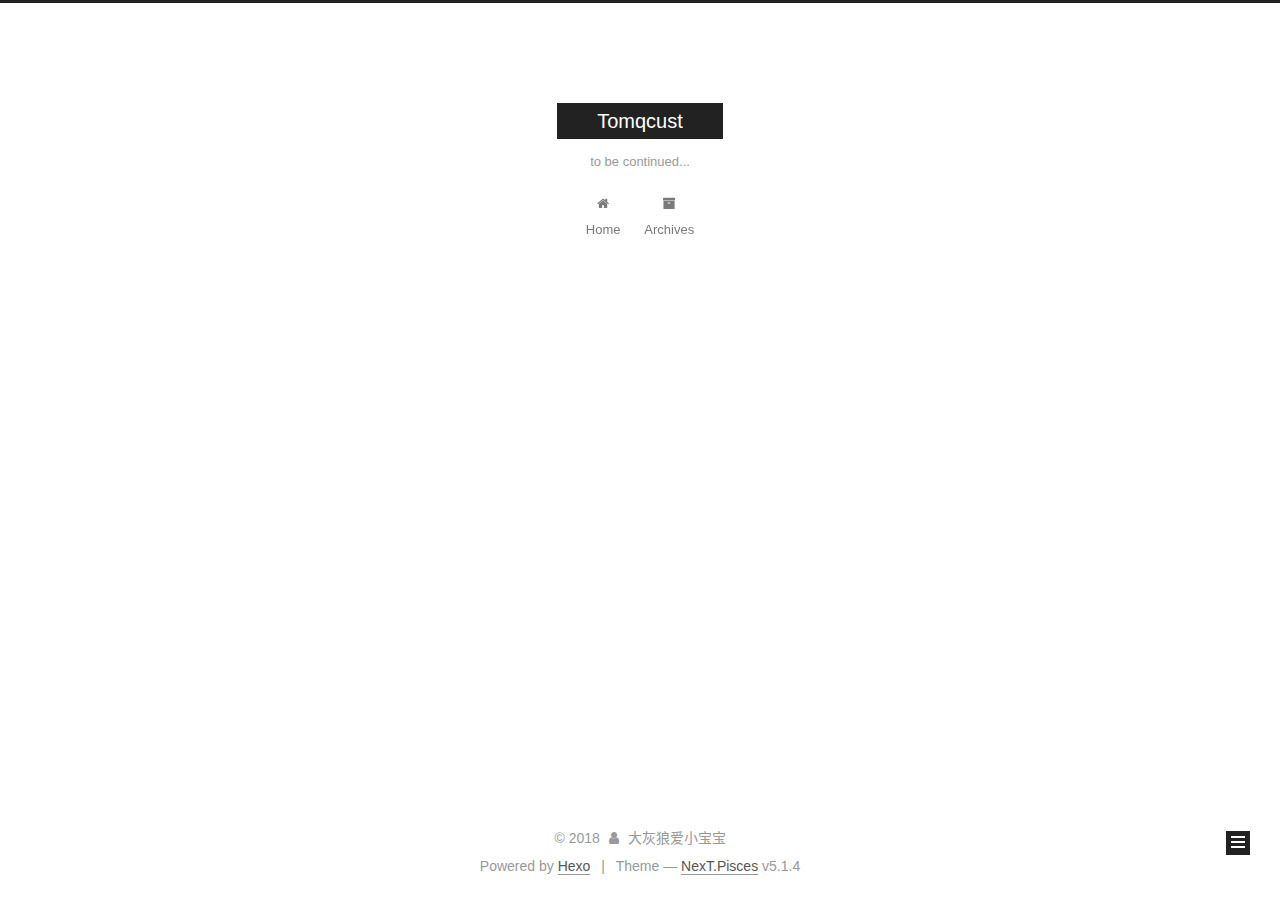
==== commit c7b4f9b5: "Site updated: 2018-10-19 01:24:20" ====
--- a/archives/index.html
+++ b/archives/index.html
@@ -5,7 +5,7 @@
   
 
 
-<html class="theme-next muse use-motion" lang="zh-CN">
+<html class="theme-next pisces use-motion" lang="zh-CN">
 <head>
   <meta charset="UTF-8"/>
 <meta http-equiv="X-UA-Compatible" content="IE=edge" />
@@ -99,7 +99,7 @@
   var NexT = window.NexT || {};
   var CONFIG = {
     root: '/',
-    scheme: 'Muse',
+    scheme: 'Pisces',
     version: '5.1.4',
     sidebar: {"position":"left","display":"post","offset":12,"b2t":false,"scrollpercent":false,"onmobile":false},
     fancybox: true,
@@ -397,7 +397,7 @@
 
 
 
-  <div class="theme-info">Theme &mdash; <a class="theme-link" target="_blank" href="https://github.com/iissnan/hexo-theme-next">NexT.Muse</a> v5.1.4</div>
+  <div class="theme-info">Theme &mdash; <a class="theme-link" target="_blank" href="https://github.com/iissnan/hexo-theme-next">NexT.Pisces</a> v5.1.4</div>
 
 
 
@@ -497,6 +497,13 @@
   
   
 
+
+  <script type="text/javascript" src="/js/src/affix.js?v=5.1.4"></script>
+
+  <script type="text/javascript" src="/js/src/schemes/pisces.js?v=5.1.4"></script>
+
+
+
   
 
   
--- a/css/main.css
+++ b/css/main.css
@@ -1822,7 +1822,7 @@
   width: 4px;
   height: 4px;
   border-radius: 50%;
-  background: #a2ffdb;
+  background: #7f7d6b;
 }
 .links-of-blogroll {
   font-size: 13px;
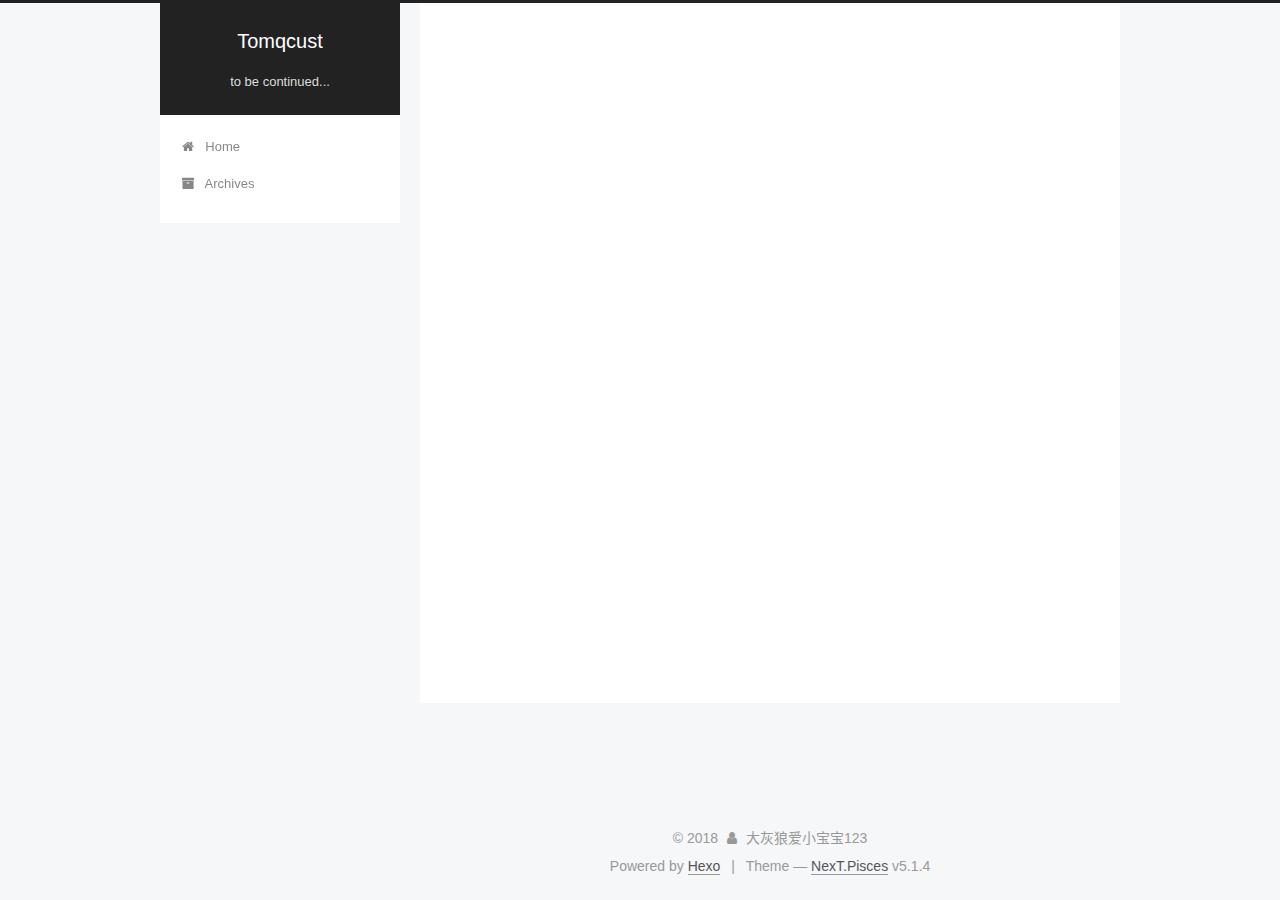
==== commit 859bb329: "Site updated: 2018-10-19 01:32:03" ====
--- a/archives/index.html
+++ b/archives/index.html
@@ -320,7 +320,7 @@
         <div class="site-overview">
           <div class="site-author motion-element" itemprop="author" itemscope itemtype="http://schema.org/Person">
             
-              <p class="site-author-name" itemprop="name">大灰狼爱小宝宝</p>
+              <p class="site-author-name" itemprop="name">大灰狼爱小宝宝123</p>
               <p class="site-description motion-element" itemprop="description">description</p>
           </div>
 
@@ -383,7 +383,7 @@
   <span class="with-love">
     <i class="fa fa-user"></i>
   </span>
-  <span class="author" itemprop="copyrightHolder">大灰狼爱小宝宝</span>
+  <span class="author" itemprop="copyrightHolder">大灰狼爱小宝宝123</span>
 
   
 </div>
--- a/css/main.css
+++ b/css/main.css
@@ -189,7 +189,7 @@
   font-size: 14px;
   line-height: 2;
   color: #555;
-  background: #fff;
+  background: #f5f7f9;
 }
 @media (max-width: 767px) {
   body {
@@ -653,8 +653,8 @@
 @media (min-width: 992px) {
   .full-image.full-image.full-image.full-image {
     max-width: none;
-    width: 110%;
-    margin: 25px -5%;
+    width: 118%;
+    margin: 0 -9%;
   }
 }
 .blockquote-center,
@@ -940,11 +940,11 @@
   display: inline-block;
   padding: 0 20px;
   font-size: 14px;
-  color: #fff;
-  background: #222;
-  border: 2px solid #222;
+  color: #555;
+  background: #fff;
+  border: 2px solid #555;
   text-decoration: none;
-  border-radius: 0;
+  border-radius: 2px;
   transition-property: background-color;
   transition-duration: 0.2s;
   transition-timing-function: ease-in-out;
@@ -953,8 +953,8 @@
 }
 .btn:hover {
   border-color: #222;
-  color: #222;
-  background: #fff;
+  color: #fff;
+  background: #222;
 }
 .btn +.btn {
   margin: 0 0 8px 8px;
@@ -1066,7 +1066,7 @@
   width: 24px;
   background: #222;
   font-size: 12px;
-  opacity: 1;
+  opacity: 0.6;
   color: #fff;
   cursor: pointer;
   text-align: center;
@@ -1087,7 +1087,7 @@
   }
 }
 .back-to-top.back-to-top-on {
-  bottom: 19px;
+  bottom: 30px;
 }
 .header {
   background: transparent;
@@ -1136,7 +1136,7 @@
 .site-subtitle {
   margin-top: 10px;
   font-size: 13px;
-  color: #999;
+  color: #ddd;
 }
 .use-motion .brand {
   opacity: 0;
@@ -1209,7 +1209,8 @@
   transition-timing-function: ease-in-out;
   transition-delay: 0s;
 }
-.menu .menu-item a:hover {
+.menu .menu-item a:hover,
+.menu-item-active a {
   border-bottom-color: #222;
 }
 .menu .menu-item .fa {
@@ -1738,20 +1739,20 @@
   display: block;
   margin: 0 auto;
   padding: 2px;
-  max-width: 96px;
+  max-width: 120px;
   height: auto;
-  border: 2px solid #333;
+  border: 1px solid #eee;
 }
 .site-author-name {
-  margin: 5px 0 0;
+  margin: 0;
   text-align: center;
-  color: #f5f5f5;
-  font-weight: normal;
+  color: #222;
+  font-weight: 600;
 }
 .site-description {
-  margin-top: 5px;
+  margin-top: 0;
   text-align: center;
-  font-size: 14px;
+  font-size: 13px;
   color: #999;
 }
 .site-state {
@@ -1763,7 +1764,7 @@
 .site-state-item {
   display: inline-block;
   padding: 0 15px;
-  border-left: 1px solid #333;
+  border-left: 1px solid #eee;
 }
 .site-state-item:first-child {
   border-left: none;
@@ -1776,11 +1777,11 @@
   text-align: center;
   color: inherit;
   font-weight: 600;
-  font-size: 18px;
+  font-size: 16px;
 }
 .site-state-item-name {
   font-size: 13px;
-  color: inherit;
+  color: #999;
 }
 .feed-link {
   margin-top: 20px;
@@ -1822,7 +1823,7 @@
   width: 4px;
   height: 4px;
   border-radius: 50%;
-  background: #7f7d6b;
+  background: #75dfbd;
 }
 .links-of-blogroll {
   font-size: 13px;
@@ -1860,7 +1861,7 @@
   color: #555;
 }
 .sidebar-nav li:hover {
-  color: #f5f5f5;
+  color: #fc6423;
 }
 .page-post-detail .sidebar-nav-toc {
   padding: 0 5px;
@@ -1869,11 +1870,11 @@
   margin-left: 10px;
 }
 .sidebar-nav .sidebar-nav-active {
-  color: #87daff;
-  border-bottom-color: #87daff;
+  color: #fc6423;
+  border-bottom-color: #fc6423;
 }
 .sidebar-nav .sidebar-nav-active:hover {
-  color: #87daff;
+  color: #fc6423;
 }
 .sidebar-panel {
   display: none;
@@ -1906,12 +1907,12 @@
   transition-timing-function: ease-in-out;
   transition-delay: 0s;
   transition-property: all;
-  color: #999;
-  border-bottom-color: #555;
+  color: #666;
+  border-bottom-color: #ccc;
 }
 .post-toc ol a:hover {
-  color: #ccc;
-  border-bottom-color: #ccc;
+  color: #000;
+  border-bottom-color: #000;
 }
 .post-toc .nav-item {
   overflow: hidden;
@@ -1933,14 +1934,14 @@
   display: block;
 }
 .post-toc .nav .active > a {
-  color: #87daff;
-  border-bottom-color: #87daff;
+  color: #fc6423;
+  border-bottom-color: #fc6423;
 }
 .post-toc .nav .active-current > a {
-  color: #87daff;
+  color: #fc6423;
 }
 .post-toc .nav .active-current > a:hover {
-  color: #87daff;
+  color: #fc6423;
 }
 .footer {
   font-size: 14px;
@@ -2345,6 +2346,16 @@
   transform: translate(-50%, -50%);
   color: #ccc;
 }
+@media (min-width: 768px) and (max-width: 991px) {
+  .busuanzi-count {
+    width: auto;
+  }
+}
+@media (max-width: 767px) {
+  .busuanzi-count {
+    width: auto;
+  }
+}
 .site-uv,
 .site-pv,
 .page-pv {
@@ -2580,83 +2591,403 @@
   }
 }
 .page-post-detail .sidebar-toggle-line {
-  background: #87daff;
+  background: #fc6423;
 }
 .page-post-detail .comments {
   overflow: hidden;
 }
-@media (max-width: 767px) {
-  .header-inner,
-  .container .main-inner,
+.header {
+  position: relative;
+  margin: 0 auto;
+  width: 960px;
+}
+@media (min-width: 768px) and (max-width: 991px) {
+  .header {
+    width: auto;
+  }
+}
+@media (max-width: 767px) {
+  .header {
+    width: auto;
+  }
+}
+.header-inner {
+  position: absolute;
+  top: 0;
+  overflow: hidden;
+  padding: 0;
+  width: 240px;
+  background: #fff;
+  box-shadow: initial;
+  border-radius: initial;
+}
+@media (min-width: 1600px) {
+  .container .header-inner {
+    width: 240px;
+  }
+}
+@media (min-width: 768px) and (max-width: 991px) {
+  .header-inner {
+    position: relative;
+    width: auto;
+    border-radius: initial;
+  }
+}
+@media (max-width: 767px) {
+  .header-inner {
+    position: relative;
+    width: auto;
+    border-radius: initial;
+  }
+}
+.main:before,
+.main:after {
+  content: " ";
+  display: table;
+}
+.main:after {
+  clear: both;
+}
+@media (min-width: 768px) and (max-width: 991px) {
+  .main {
+    padding-bottom: 100px;
+  }
+}
+@media (max-width: 767px) {
+  .main {
+    padding-bottom: 100px;
+  }
+}
+.container .main-inner {
+  width: 960px;
+}
+@media (min-width: 768px) and (max-width: 991px) {
+  .container .main-inner {
+    width: auto;
+  }
+}
+@media (max-width: 767px) {
+  .container .main-inner {
+    width: auto;
+  }
+}
+.content-wrap {
+  float: right;
+  box-sizing: border-box;
+  padding: 40px;
+  width: 700px;
+  background: #fff;
+  min-height: 700px;
+  box-shadow: initial;
+  border-radius: initial;
+}
+@media (min-width: 768px) and (max-width: 991px) {
+  .content-wrap {
+    width: 100%;
+    padding: 20px;
+    border-radius: initial;
+  }
+}
+@media (max-width: 767px) {
+  .content-wrap {
+    width: 100%;
+    padding: 20px;
+    min-height: auto;
+    border-radius: initial;
+  }
+}
+.sidebar {
+  position: static;
+  float: left;
+  margin-top: 300px;
+  width: 240px;
+  background: #f5f7f9;
+  box-shadow: none;
+}
+@media (min-width: 768px) and (max-width: 991px) {
+  .sidebar {
+    display: none;
+  }
+}
+@media (max-width: 767px) {
+  .sidebar {
+    display: none;
+  }
+}
+.sidebar-toggle {
+  display: none;
+}
+.footer-inner {
+  width: 960px;
+  padding-left: 260px;
+}
+@media (min-width: 768px) and (max-width: 991px) {
   .footer-inner {
     width: auto;
-  }
-}
-embed {
-  display: block;
-  margin: 0px auto 25px auto;
-}
-.custom-logo .site-meta-headline {
-  text-align: center;
-}
-.custom-logo .brand {
+    padding-left: 0 !important;
+    padding-right: 0 !important;
+  }
+}
+@media (max-width: 767px) {
+  .footer-inner {
+    width: auto;
+    padding-left: 0 !important;
+    padding-right: 0 !important;
+  }
+}
+.sidebar-position-right .header-inner {
+  right: 0;
+}
+.sidebar-position-right .content-wrap {
+  float: left;
+}
+.sidebar-position-right .sidebar {
+  float: right;
+}
+.sidebar-position-right .footer-inner {
+  padding-left: 0;
+  padding-right: 260px;
+}
+.site-brand-wrapper {
+  position: relative;
+}
+.site-meta {
+  padding: 20px 0;
+  color: #fff;
+  background: #222;
+}
+@media (min-width: 768px) and (max-width: 991px) {
+  .site-meta {
+    box-shadow: 0 0 16px rgba(0,0,0,0.5);
+  }
+}
+@media (max-width: 767px) {
+  .site-meta {
+    box-shadow: 0 0 16px rgba(0,0,0,0.5);
+  }
+}
+.brand {
+  padding: 0;
   background: none;
 }
-.custom-logo .site-title {
-  margin: 10px auto 0;
-  font-size: 24px;
-  color: #222;
-}
-.custom-logo .site-title a {
-  border: none;
-}
-.custom-logo-image {
-  margin: 0 auto;
-  padding: 5px;
-  max-width: 150px;
-  background: #fff;
-}
-@media (max-width: 767px) {
-  .site-nav {
-    position: absolute;
-    left: 0;
-    top: 52px;
-    margin: 0;
-    width: 100%;
-    padding: 0;
-    background: #fff;
-    border-bottom: 1px solid #ddd;
-    z-index: 1030;
-  }
-}
-@media (max-width: 767px) {
-  .menu {
-    text-align: left;
-  }
-}
-@media (max-width: 767px) {
-  .menu .menu-item {
-    display: block;
-    margin: 0 10px;
-    vertical-align: top;
-  }
-}
-@media (max-width: 767px) {
-  .menu .menu-item br {
-    display: none;
-  }
-}
-@media (max-width: 767px) {
-  .menu .menu-item a {
-    padding: 5px 10px;
-  }
-}
-.menu .menu-item .fa {
-  margin-right: 0;
+.brand:hover {
+  color: #fff;
+}
+.site-subtitle {
+  margin: 10px 10px 0;
+  font-weight: initial;
 }
 .site-search form {
   display: none;
 }
+.site-nav {
+  border-top: none;
+}
+@media (min-width: 768px) and (max-width: 991px) {
+  .site-nav {
+    display: none !important;
+  }
+}
+@media (min-width: 768px) and (max-width: 991px) {
+  .site-nav-on {
+    display: block !important;
+  }
+}
+.menu .menu-item {
+  display: block;
+  margin: 0;
+}
+.menu .menu-item a {
+  position: relative;
+  box-sizing: border-box;
+  padding: 5px 20px;
+  text-align: left;
+  line-height: inherit;
+  transition-property: background-color;
+  transition-duration: 0.2s;
+  transition-timing-function: ease-in-out;
+  transition-delay: 0s;
+}
+.menu .menu-item a:hover,
+.menu-item-active a {
+  background: #f9f9f9;
+  border-bottom-color: #fff;
+}
+.menu .menu-item br {
+  display: none;
+}
+.menu-item-active a:after {
+  content: " ";
+  position: absolute;
+  top: 50%;
+  margin-top: -3px;
+  right: 15px;
+  width: 6px;
+  height: 6px;
+  border-radius: 50%;
+  background-color: #bbb;
+}
+.btn-bar {
+  background-color: #fff;
+}
+.site-nav-toggle {
+  left: 20px;
+  top: 50%;
+  -webkit-transform: translateY(-50%);
+  -webkit-transform: translateY(-50%);
+  -moz-transform: translateY(-50%);
+  -ms-transform: translateY(-50%);
+  -o-transform: translateY(-50%);
+  transform: translateY(-50%);
+}
+@media (min-width: 768px) and (max-width: 991px) {
+  .site-nav-toggle {
+    display: block;
+  }
+}
+.use-motion .sidebar .motion-element {
+  opacity: 1;
+}
+.sidebar {
+  margin-left: -100%;
+  right: auto;
+  bottom: auto;
+  -webkit-transform: none;
+}
+.sidebar-inner {
+  box-sizing: border-box;
+  width: 240px;
+  color: #555;
+  background: #fff;
+  box-shadow: initial;
+  border-radius: initial;
+  opacity: 0;
+}
+.sidebar-inner.affix {
+  position: fixed;
+  top: 12px;
+}
+.sidebar-inner.affix-bottom {
+  position: absolute;
+}
+.site-overview {
+  text-align: left;
+}
+.site-author:before,
+.site-author:after {
+  content: " ";
+  display: table;
+}
+.site-author:after {
+  clear: both;
+}
+.sidebar a {
+  color: #555;
+}
+.sidebar a:hover {
+  color: #222;
+}
+.site-state-item {
+  padding: 0 10px;
+}
+.links-of-author-item a:before {
+  display: none;
+}
+.links-of-author-item a {
+  border-bottom: none;
+  text-decoration: underline;
+}
+.feed-link {
+  border-top: 1px dotted #ccc;
+  border-bottom: 1px dotted #ccc;
+  text-align: center;
+}
+.feed-link a {
+  display: block;
+  color: #fc6423;
+  border: none;
+}
+.feed-link a:hover {
+  background: none;
+  color: #e34603;
+}
+.feed-link a:hover i {
+  color: #e34603;
+}
+.links-of-author {
+  display: flex;
+  flex-wrap: wrap;
+  justify-content: center;
+}
+.links-of-author-item {
+  margin: 5px 0 0;
+  width: 50%;
+}
+.links-of-author-item a {
+  max-width: 216px;
+  box-sizing: border-box;
+  display: inline-block;
+  margin-right: 0;
+  margin-bottom: 0;
+  padding: 0 5px;
+  overflow: hidden;
+  white-space: nowrap;
+  text-overflow: ellipsis;
+}
+.links-of-author-item a {
+  display: block;
+  text-decoration: none;
+}
+.links-of-author-item a:hover {
+  border-radius: 4px;
+  background: #eee;
+}
+.links-of-author-item .fa {
+  margin-right: 2px;
+  font-size: 16px;
+}
+.links-of-author-item .fa-globe {
+  font-size: 15px;
+}
+.links-of-blogroll {
+  text-align: center;
+  margin-top: 20px;
+  padding: 3px 0 0;
+  border-top: 1px dotted #ccc;
+}
+.links-of-blogroll-title {
+  margin-top: 0;
+}
+.links-of-blogroll-item {
+  padding: 0;
+}
+.links-of-blogroll-inline:before,
+.links-of-blogroll-inline:after {
+  content: " ";
+  display: table;
+}
+.links-of-blogroll-inline:after {
+  clear: both;
+}
 .links-of-blogroll-inline .links-of-blogroll-item {
-  display: inline-block;
-}
+  margin: 5px 0 0;
+  width: 50%;
+  display: inline-block;
+  width: unset;
+}
+.links-of-blogroll-inline .links-of-blogroll-item a {
+  max-width: 216px;
+  box-sizing: border-box;
+  display: inline-block;
+  margin-right: 0;
+  margin-bottom: 0;
+  padding: 0 5px;
+  overflow: hidden;
+  white-space: nowrap;
+  text-overflow: ellipsis;
+}
+@media (max-width: 767px) {
+  .post-body {
+    text-align: justify;
+  }
+}
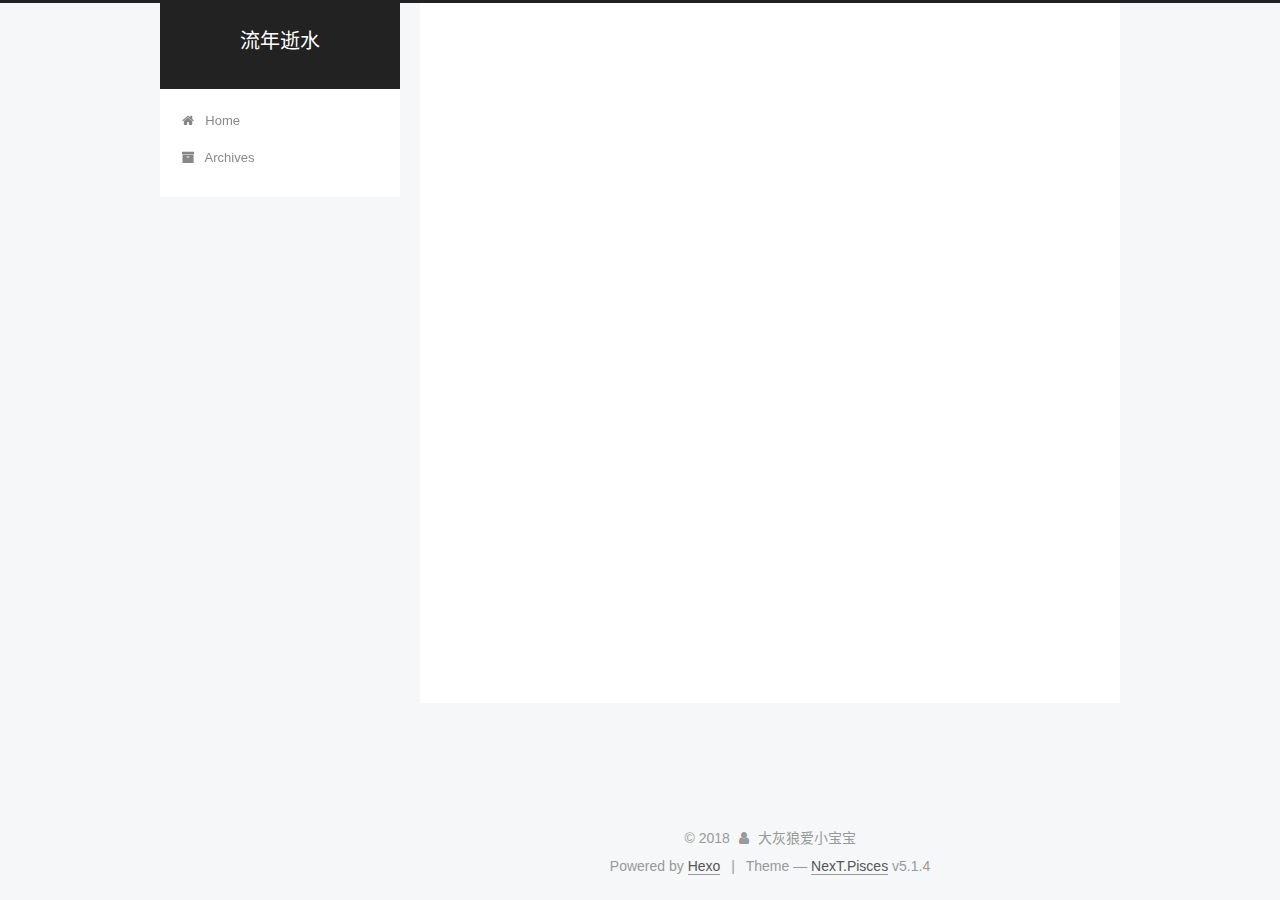
==== commit 67646b53: "Site updated: 2018-10-20 01:40:58" ====
--- a/archives/index.html
+++ b/archives/index.html
@@ -74,24 +74,24 @@
 
 
 
-  <link rel="alternate" href="/atom.xml" title="Tomqcust" type="application/atom+xml" />
-
-
-
-
-
-
-<meta name="description" content="description">
-<meta name="keywords" content="keywords">
+  <link rel="alternate" href="/atom.xml" title="流年逝水" type="application/atom+xml" />
+
+
+
+
+
+
+<meta name="description" content="大灰狼和大牙菟的搬砖之路">
+<meta name="keywords" content="研究生 恋人">
 <meta property="og:type" content="website">
-<meta property="og:title" content="Tomqcust">
+<meta property="og:title" content="流年逝水">
 <meta property="og:url" content="http://yoursite.com/archives/index.html">
-<meta property="og:site_name" content="Tomqcust">
-<meta property="og:description" content="description">
+<meta property="og:site_name" content="流年逝水">
+<meta property="og:description" content="大灰狼和大牙菟的搬砖之路">
 <meta property="og:locale" content="zh-CN">
 <meta name="twitter:card" content="summary">
-<meta name="twitter:title" content="Tomqcust">
-<meta name="twitter:description" content="description">
+<meta name="twitter:title" content="流年逝水">
+<meta name="twitter:description" content="大灰狼和大牙菟的搬砖之路">
 
 
 
@@ -127,7 +127,7 @@
 
 
 
-  <title>Archive | Tomqcust</title>
+  <title>Archive | 流年逝水</title>
   
 
 
@@ -157,12 +157,12 @@
     <div class="custom-logo-site-title">
       <a href="/"  class="brand" rel="start">
         <span class="logo-line-before"><i></i></span>
-        <span class="site-title">Tomqcust</span>
+        <span class="site-title">流年逝水</span>
         <span class="logo-line-after"><i></i></span>
       </a>
     </div>
       
-        <p class="site-subtitle">to be continued...</p>
+        <p class="site-subtitle"></p>
       
   </div>
 
@@ -320,8 +320,8 @@
         <div class="site-overview">
           <div class="site-author motion-element" itemprop="author" itemscope itemtype="http://schema.org/Person">
             
-              <p class="site-author-name" itemprop="name">大灰狼爱小宝宝123</p>
-              <p class="site-description motion-element" itemprop="description">description</p>
+              <p class="site-author-name" itemprop="name">大灰狼爱小宝宝</p>
+              <p class="site-description motion-element" itemprop="description">大灰狼和大牙菟的搬砖之路</p>
           </div>
 
           <nav class="site-state motion-element">
@@ -383,7 +383,7 @@
   <span class="with-love">
     <i class="fa fa-user"></i>
   </span>
-  <span class="author" itemprop="copyrightHolder">大灰狼爱小宝宝123</span>
+  <span class="author" itemprop="copyrightHolder">大灰狼爱小宝宝</span>
 
   
 </div>
--- a/css/main.css
+++ b/css/main.css
@@ -1823,7 +1823,7 @@
   width: 4px;
   height: 4px;
   border-radius: 50%;
-  background: #75dfbd;
+  background: #53ff67;
 }
 .links-of-blogroll {
   font-size: 13px;
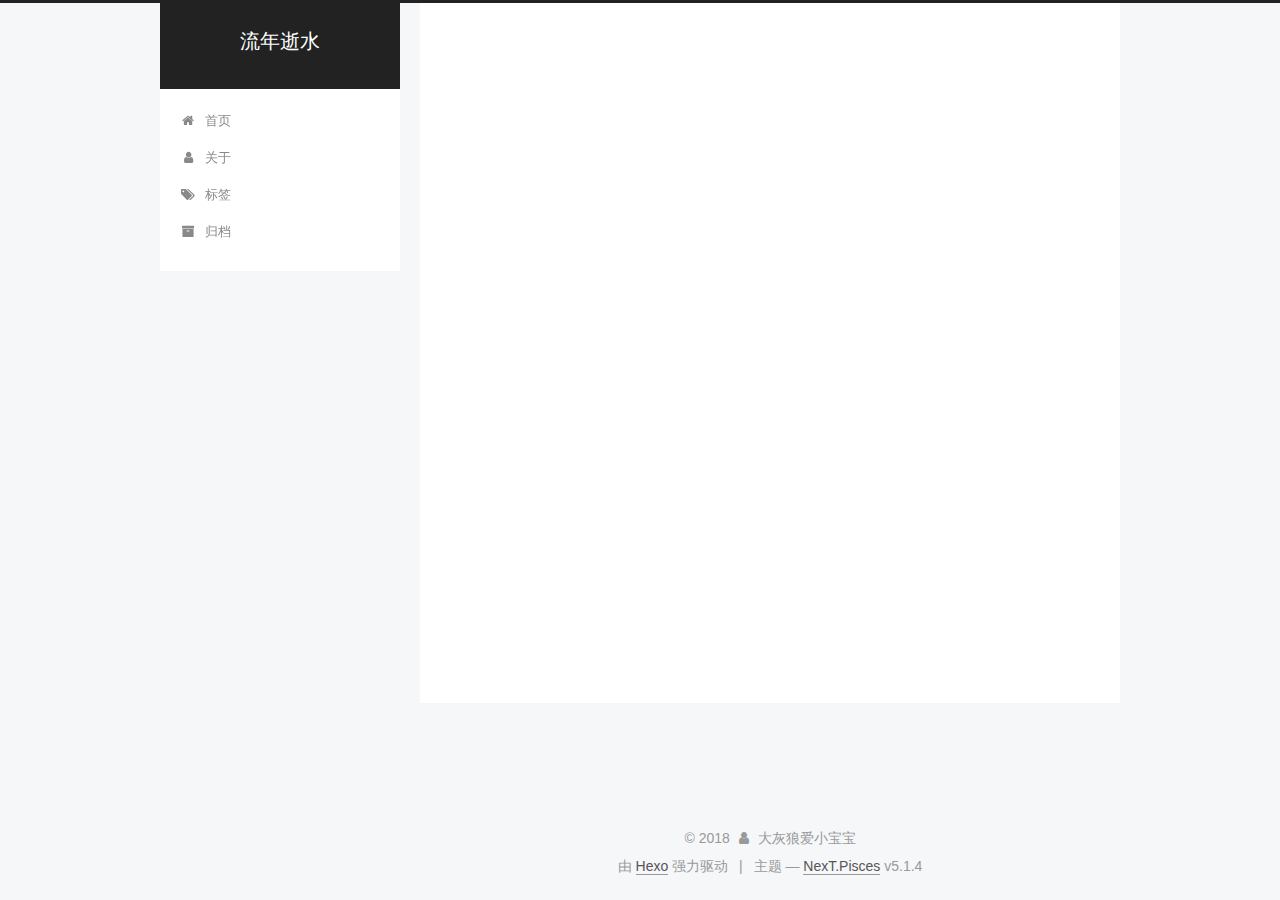
==== commit 551d9e69: "Site updated: 2018-10-20 02:52:24" ====
--- a/archives/index.html
+++ b/archives/index.html
@@ -5,7 +5,7 @@
   
 
 
-<html class="theme-next pisces use-motion" lang="zh-CN">
+<html class="theme-next pisces use-motion" lang="zh-Hans">
 <head>
   <meta charset="UTF-8"/>
 <meta http-equiv="X-UA-Compatible" content="IE=edge" />
@@ -81,17 +81,17 @@
 
 
 
-<meta name="description" content="大灰狼和大牙菟的搬砖之路">
+<meta name="description" content="大灰狼和小宝宝的搬砖之路">
 <meta name="keywords" content="研究生 恋人">
 <meta property="og:type" content="website">
 <meta property="og:title" content="流年逝水">
 <meta property="og:url" content="http://yoursite.com/archives/index.html">
 <meta property="og:site_name" content="流年逝水">
-<meta property="og:description" content="大灰狼和大牙菟的搬砖之路">
-<meta property="og:locale" content="zh-CN">
+<meta property="og:description" content="大灰狼和小宝宝的搬砖之路">
+<meta property="og:locale" content="zh-Hans">
 <meta name="twitter:card" content="summary">
 <meta name="twitter:title" content="流年逝水">
-<meta name="twitter:description" content="大灰狼和大牙菟的搬砖之路">
+<meta name="twitter:description" content="大灰狼和小宝宝的搬砖之路">
 
 
 
@@ -107,7 +107,7 @@
     motion: {"enable":true,"async":false,"transition":{"post_block":"fadeIn","post_header":"slideDownIn","post_body":"slideDownIn","coll_header":"slideLeftIn","sidebar":"slideUpIn"}},
     duoshuo: {
       userId: '0',
-      author: 'Author'
+      author: '博主'
     },
     algolia: {
       applicationID: '',
@@ -127,7 +127,7 @@
 
 
 
-  <title>Archive | 流年逝水</title>
+  <title>归档 | 流年逝水</title>
   
 
 
@@ -139,7 +139,7 @@
 
 </head>
 
-<body itemscope itemtype="http://schema.org/WebPage" lang="zh-CN">
+<body itemscope itemtype="http://schema.org/WebPage" lang="zh-Hans">
 
   
   
@@ -182,22 +182,42 @@
     <ul id="menu" class="menu">
       
         
-        <li class="menu-item menu-item-home">
+        <li class="menu-item menu-item-首页">
           <a href="/" rel="section">
             
               <i class="menu-item-icon fa fa-fw fa-home"></i> <br />
             
-            Home
+            首页
           </a>
         </li>
       
         
-        <li class="menu-item menu-item-archives">
+        <li class="menu-item menu-item-关于">
+          <a href="/about/" rel="section">
+            
+              <i class="menu-item-icon fa fa-fw fa-user"></i> <br />
+            
+            关于
+          </a>
+        </li>
+      
+        
+        <li class="menu-item menu-item-标签">
+          <a href="/tags/" rel="section">
+            
+              <i class="menu-item-icon fa fa-fw fa-tags"></i> <br />
+            
+            标签
+          </a>
+        </li>
+      
+        
+        <li class="menu-item menu-item-归档">
           <a href="/archives/" rel="section">
             
               <i class="menu-item-icon fa fa-fw fa-archive"></i> <br />
             
-            Archives
+            归档
           </a>
         </li>
       
@@ -233,7 +253,7 @@
         
           
         
-        Um..! 1 post. Keep on posting.
+        嗯..! 目前共计 1 篇日志。 继续努力。
       </span>
 
       
@@ -320,8 +340,12 @@
         <div class="site-overview">
           <div class="site-author motion-element" itemprop="author" itemscope itemtype="http://schema.org/Person">
             
+              <img class="site-author-image" itemprop="image"
+                src="/images/avatar.jpg"
+                alt="大灰狼爱小宝宝" />
+            
               <p class="site-author-name" itemprop="name">大灰狼爱小宝宝</p>
-              <p class="site-description motion-element" itemprop="description">大灰狼和大牙菟的搬砖之路</p>
+              <p class="site-description motion-element" itemprop="description">大灰狼和小宝宝的搬砖之路</p>
           </div>
 
           <nav class="site-state motion-element">
@@ -329,10 +353,10 @@
             
               <div class="site-state-item site-state-posts">
               
-                <a href="/archives/">
+                <a href="/archives">
               
                   <span class="site-state-item-count">1</span>
-                  <span class="site-state-item-name">posts</span>
+                  <span class="site-state-item-name">日志</span>
                 </a>
               </div>
             
@@ -352,6 +376,22 @@
             </div>
           
 
+          
+            <div class="links-of-author motion-element">
+                
+                  <span class="links-of-author-item">
+                    <a href="https://github.com/yourname" target="_blank" title="GitHub">
+                      
+                        <i class="fa fa-fw fa-github"></i>GitHub</a>
+                  </span>
+                
+                  <span class="links-of-author-item">
+                    <a href="mailto:tomqcust@gmail.com" target="_blank" title="E-Mail">
+                      
+                        <i class="fa fa-fw fa-envelope"></i>E-Mail</a>
+                  </span>
+                
+            </div>
           
 
           
@@ -389,7 +429,7 @@
 </div>
 
 
-  <div class="powered-by">Powered by <a class="theme-link" target="_blank" href="https://hexo.io">Hexo</a></div>
+  <div class="powered-by">由 <a class="theme-link" target="_blank" href="https://hexo.io">Hexo</a> 强力驱动</div>
 
 
 
@@ -397,7 +437,7 @@
 
 
 
-  <div class="theme-info">Theme &mdash; <a class="theme-link" target="_blank" href="https://github.com/iissnan/hexo-theme-next">NexT.Pisces</a> v5.1.4</div>
+  <div class="theme-info">主题 &mdash; <a class="theme-link" target="_blank" href="https://github.com/iissnan/hexo-theme-next">NexT.Pisces</a> v5.1.4</div>
 
 
 
--- a/css/main.css
+++ b/css/main.css
@@ -1742,6 +1742,46 @@
   max-width: 120px;
   height: auto;
   border: 1px solid #eee;
+/* 头像圆形 */
+  border-radius: 80px;
+  -webkit-border-radius: 80px;
+  -moz-border-radius: 80px;
+  box-shadow: inset 0 -1px 0 #333 sf;
+/* 设置循环动画 [animation: (play)动画名称 (2s)动画播放时长单位秒或微秒 (ase-out)动画播放的速度曲线为以低速结束 
+    (1s)等待1秒然后开始动画 (1)动画播放次数(infinite为循环播放) ]*/
+/* 鼠标经过头像旋转360度 */
+  -webkit-transition: -webkit-transform 1s ease-out;
+  -moz-transition: -moz-transform 1s ease-out;
+  transition: transform 1s ease-out;
+}
+img:hover {
+/* 鼠标经过停止头像旋转 
+  -webkit-animation-play-state:paused;
+  animation-play-state:paused;*/
+/* 鼠标经过头像旋转360度 */
+  -webkit-transform: rotateZ(360deg);
+  -moz-transform: rotateZ(360deg);
+  -webkit-transform: rotateZ(360deg);
+  -moz-transform: rotateZ(360deg);
+  -ms-transform: rotateZ(360deg);
+  -o-transform: rotateZ(360deg);
+  transform: rotateZ(360deg);
+}
+@-webkit-keyframes play {
+  0% {
+    -webkit-transform: rotateZ(0deg);
+  }
+  100% {
+    -webkit-transform: rotateZ(-360deg);
+  }
+}
+@-moz-keyframes play {
+  0% {
+    -moz-transform: rotateZ(0deg);
+  }
+  100% {
+    -moz-transform: rotateZ(-360deg);
+  }
 }
 .site-author-name {
   margin: 0;
@@ -1754,6 +1794,70 @@
   text-align: center;
   font-size: 13px;
   color: #999;
+}
+@-moz-keyframes play {
+  0% {
+    -webkit-transform: rotateZ(0deg);
+    -moz-transform: rotateZ(0deg);
+    -ms-transform: rotateZ(0deg);
+    -o-transform: rotateZ(0deg);
+    transform: rotateZ(0deg);
+  }
+  100% {
+    -webkit-transform: rotateZ(-360deg);
+    -moz-transform: rotateZ(-360deg);
+    -ms-transform: rotateZ(-360deg);
+    -o-transform: rotateZ(-360deg);
+    transform: rotateZ(-360deg);
+  }
+}
+@-webkit-keyframes play {
+  0% {
+    -webkit-transform: rotateZ(0deg);
+    -moz-transform: rotateZ(0deg);
+    -ms-transform: rotateZ(0deg);
+    -o-transform: rotateZ(0deg);
+    transform: rotateZ(0deg);
+  }
+  100% {
+    -webkit-transform: rotateZ(-360deg);
+    -moz-transform: rotateZ(-360deg);
+    -ms-transform: rotateZ(-360deg);
+    -o-transform: rotateZ(-360deg);
+    transform: rotateZ(-360deg);
+  }
+}
+@-o-keyframes play {
+  0% {
+    -webkit-transform: rotateZ(0deg);
+    -moz-transform: rotateZ(0deg);
+    -ms-transform: rotateZ(0deg);
+    -o-transform: rotateZ(0deg);
+    transform: rotateZ(0deg);
+  }
+  100% {
+    -webkit-transform: rotateZ(-360deg);
+    -moz-transform: rotateZ(-360deg);
+    -ms-transform: rotateZ(-360deg);
+    -o-transform: rotateZ(-360deg);
+    transform: rotateZ(-360deg);
+  }
+}
+@keyframes play {
+  0% {
+    -webkit-transform: rotateZ(0deg);
+    -moz-transform: rotateZ(0deg);
+    -ms-transform: rotateZ(0deg);
+    -o-transform: rotateZ(0deg);
+    transform: rotateZ(0deg);
+  }
+  100% {
+    -webkit-transform: rotateZ(-360deg);
+    -moz-transform: rotateZ(-360deg);
+    -ms-transform: rotateZ(-360deg);
+    -o-transform: rotateZ(-360deg);
+    transform: rotateZ(-360deg);
+  }
 }
 .site-state {
   overflow: hidden;
@@ -1823,7 +1927,7 @@
   width: 4px;
   height: 4px;
   border-radius: 50%;
-  background: #53ff67;
+  background: #a7de90;
 }
 .links-of-blogroll {
   font-size: 13px;
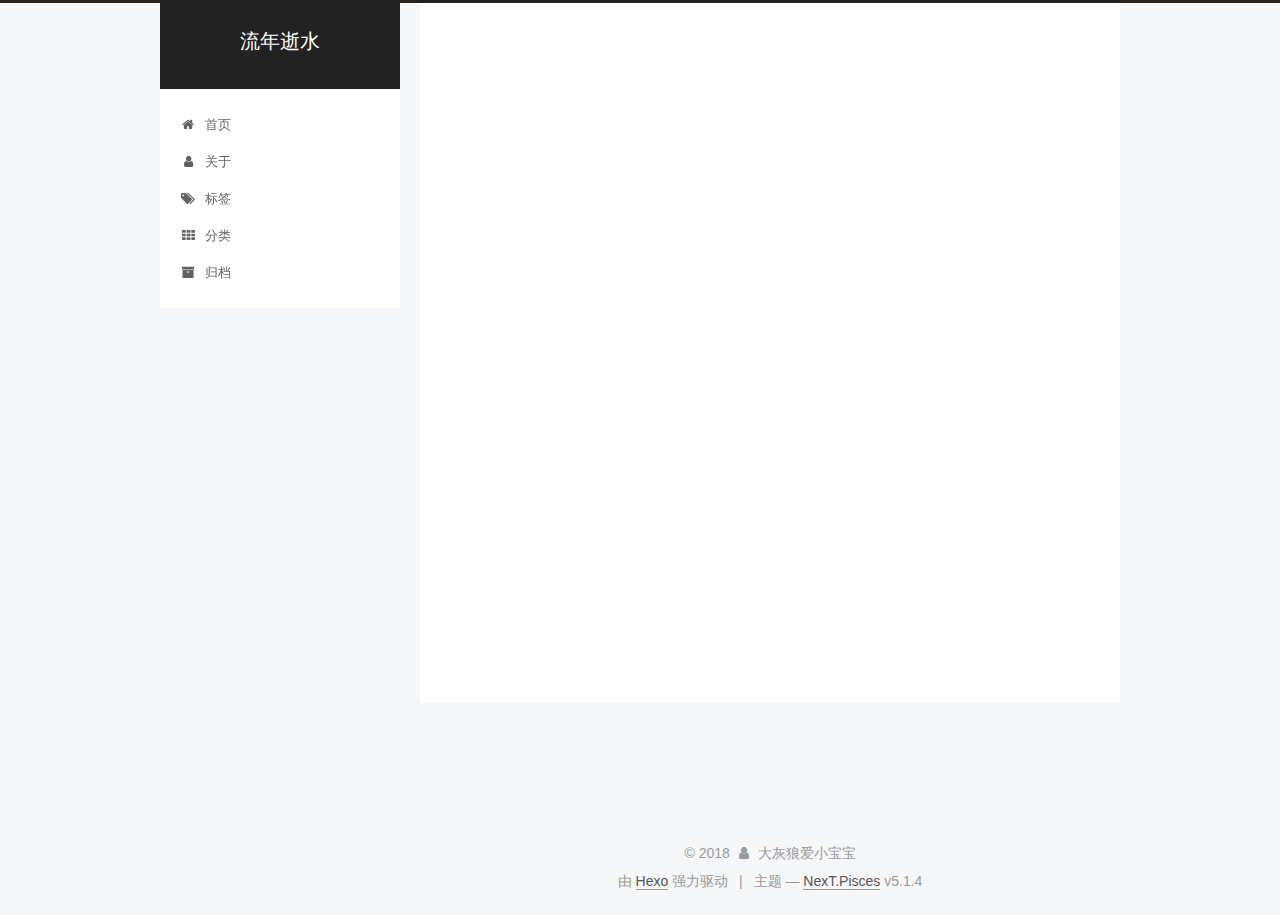
==== commit a1b551fa: "Site updated: 2018-10-20 10:57:07" ====
--- a/archives/index.html
+++ b/archives/index.html
@@ -212,6 +212,16 @@
         </li>
       
         
+        <li class="menu-item menu-item-分类">
+          <a href="/categories/" rel="section">
+            
+              <i class="menu-item-icon fa fa-fw fa-th"></i> <br />
+            
+            分类
+          </a>
+        </li>
+      
+        
         <li class="menu-item menu-item-归档">
           <a href="/archives/" rel="section">
             
@@ -380,7 +390,7 @@
             <div class="links-of-author motion-element">
                 
                   <span class="links-of-author-item">
-                    <a href="https://github.com/yourname" target="_blank" title="GitHub">
+                    <a href="https://github.com/tomqcust" target="_blank" title="GitHub">
                       
                         <i class="fa fa-fw fa-github"></i>GitHub</a>
                   </span>
@@ -391,6 +401,30 @@
                         <i class="fa fa-fw fa-envelope"></i>E-Mail</a>
                   </span>
                 
+                  <span class="links-of-author-item">
+                    <a href="https://plus.google.com/tomqcust" target="_blank" title="Google">
+                      
+                        <i class="fa fa-fw fa-google"></i>Google</a>
+                  </span>
+                
+                  <span class="links-of-author-item">
+                    <a href="https://www.weibo.com/u/5575057217" target="_blank" title="微博">
+                      
+                        <i class="fa fa-fw fa-weibo"></i>微博</a>
+                  </span>
+                
+                  <span class="links-of-author-item">
+                    <a href="http://sighttp.qq.com/msgrd?v=3&uin=271378455&site=&menu=yes" target="_blank" title="QQ">
+                      
+                        <i class="fa fa-fw fa-qq"></i>QQ</a>
+                  </span>
+                
+                  <span class="links-of-author-item">
+                    <a href="https://steamcommunity.com/profiles/76561198345914986/" target="_blank" title="Steam">
+                      
+                        <i class="fa fa-fw fa-steam"></i>Steam</a>
+                  </span>
+                
             </div>
           
 
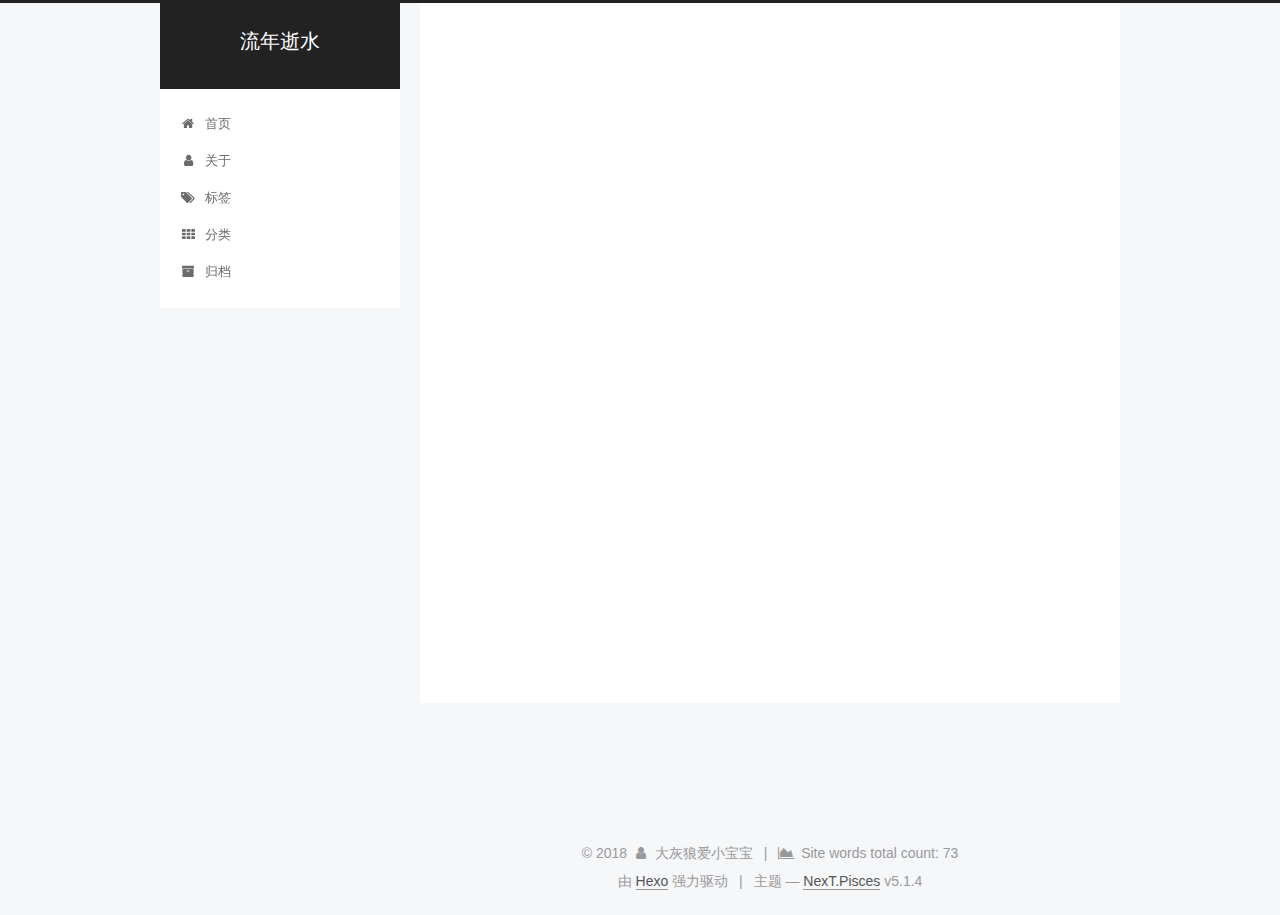
==== commit dbc77dbf: "Site updated: 2018-10-20 13:50:14" ====
--- a/archives/index.html
+++ b/archives/index.html
@@ -460,6 +460,15 @@
   <span class="author" itemprop="copyrightHolder">大灰狼爱小宝宝</span>
 
   
+    <span class="post-meta-divider">|</span>
+    <span class="post-meta-item-icon">
+      <i class="fa fa-area-chart"></i>
+    </span>
+    
+      <span class="post-meta-item-text">Site words total count&#58;</span>
+    
+    <span title="Site words total count">73</span>
+  
 </div>
 
 
--- a/css/main.css
+++ b/css/main.css
@@ -1927,7 +1927,7 @@
   width: 4px;
   height: 4px;
   border-radius: 50%;
-  background: #a7de90;
+  background: #4f2eff;
 }
 .links-of-blogroll {
   font-size: 13px;
